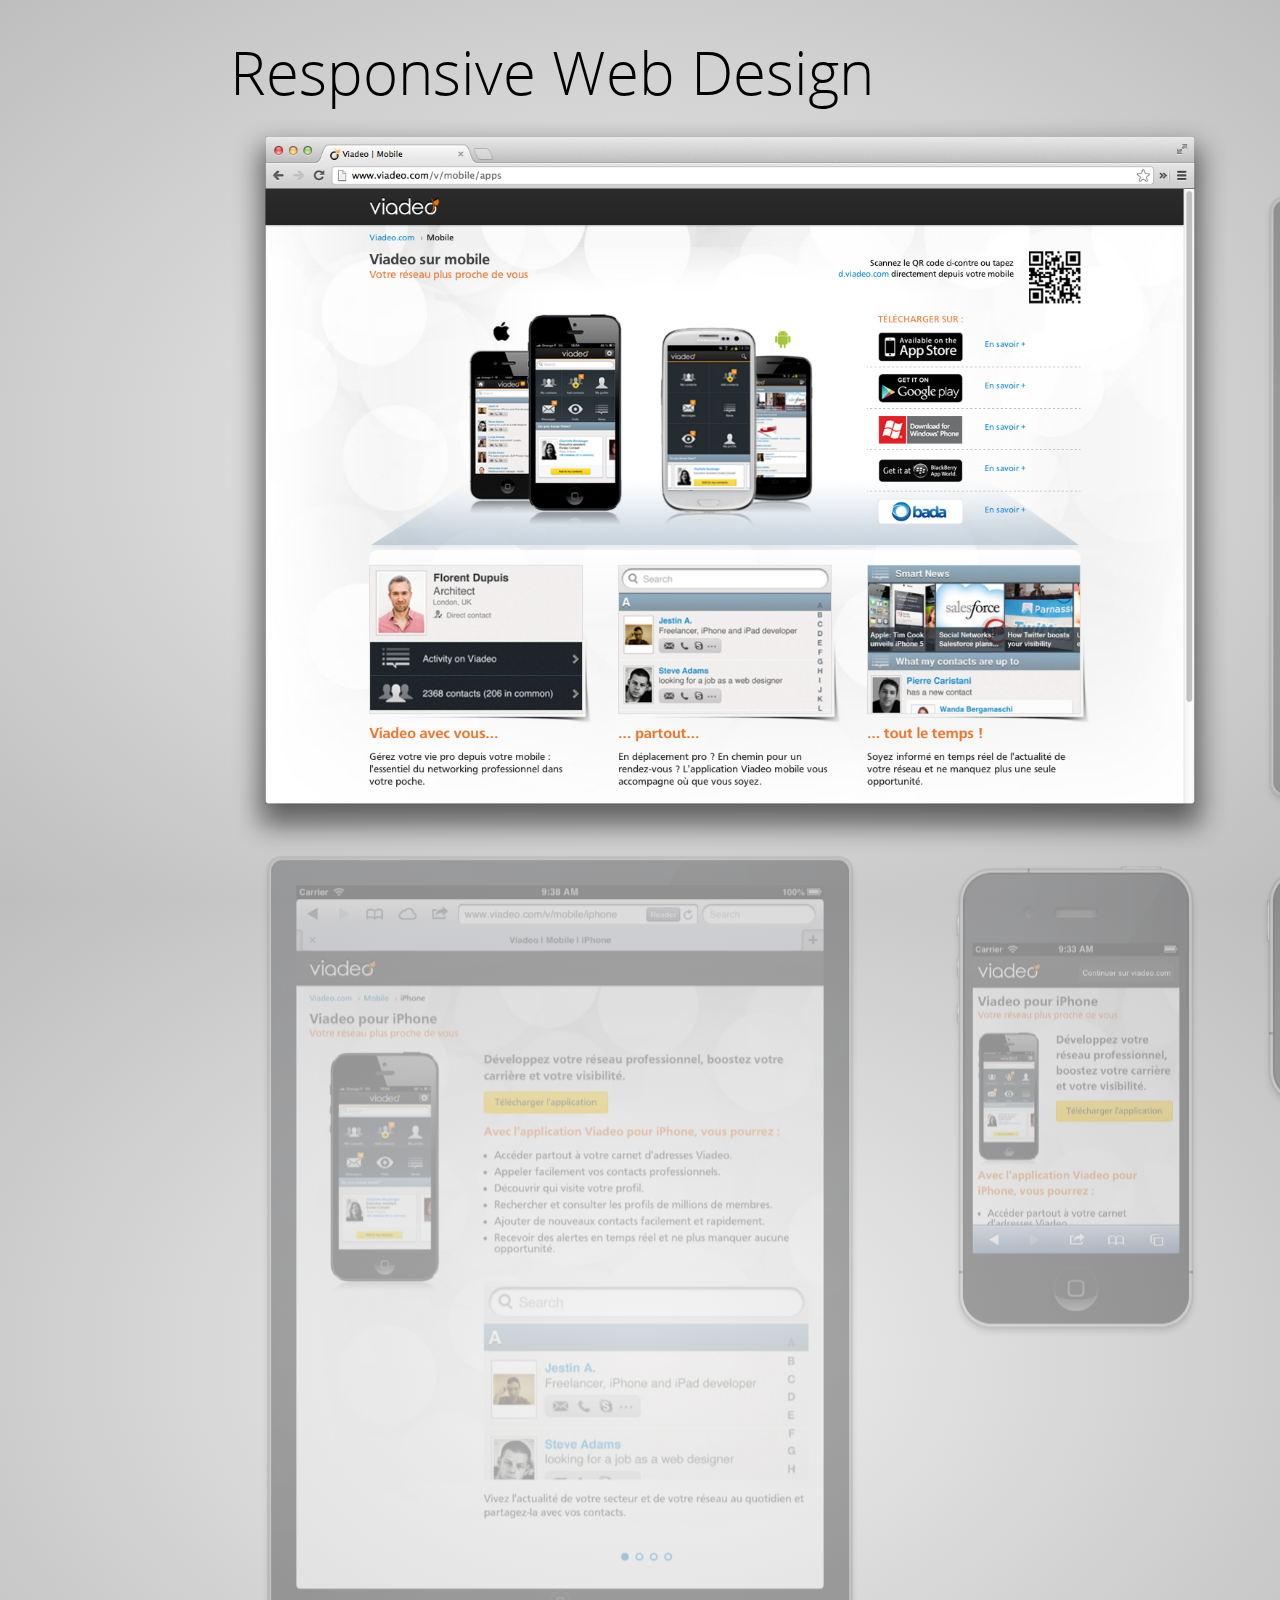
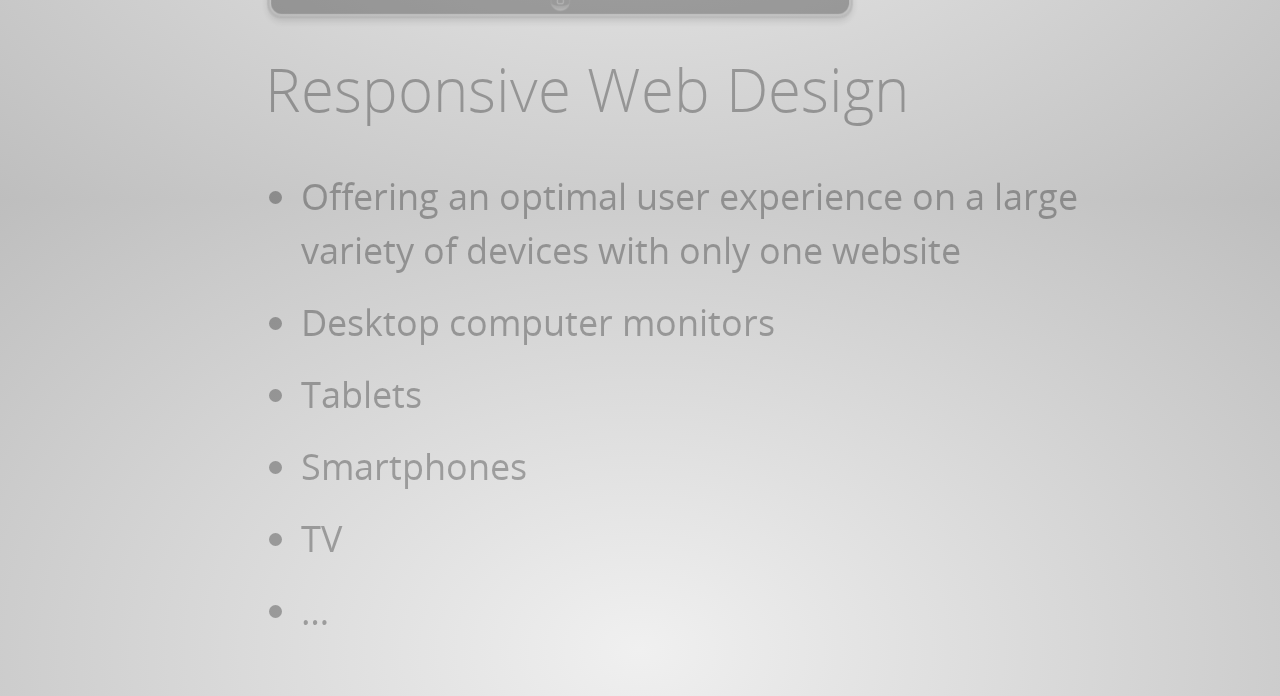
==== 2012-12-12/index.html @ cb0dd475 "Slides for Web Dev Meetup" ====
<!DOCTYPE html>
<html lang="en">
<head>
	<meta charset="utf-8" />
	<meta name="viewport" content="width=1024" />
	<meta name="apple-mobile-web-app-capable" content="yes" />
	<title>Responsive Web Design</title>
	
	<meta name="description" content="Slides for Dec 12th Web Development Meetup at Viadeo" />
	<meta name="author" content="Frédéric Perrin" />

	<link href="css/impress-demo.css" rel="stylesheet" />
	
	<link rel="shortcut icon" href="favicon.ico" />
</head>

<body class="impress-not-supported">

<!--
	For example this fallback message is only visible when there is `impress-not-supported` class on body.
-->
<div class="fallback-message">
	<p>Your browser <b>doesn't support the features required</b> by impress.js, so you are presented with a simplified version of this presentation.</p>
	<p>For the best experience please use the latest <b>Chrome</b>, <b>Safari</b> or <b>Firefox</b> browser.</p>
</div>

<div id="impress">

	<div class="step" data-x="0" data-y="0">
		<h1>Responsive Web Design</h1>
		<img src="img/desktop.png" width="1000" />
	</div>

	<div class="step" data-x="30" data-y="800">
		<img src="img/ipad-portrait.png" width="600" />
	</div>

	<div class="step" data-x="720" data-y="660">
		<img src="img/iphone-portrait.png" width="250" />
	</div>

	<div class="step" data-x="1030" data-y="60" data-rotate="-360">
		<img src="img/ipad-landscape.png" width="800" />
	</div>

	<div class="step" data-x="1030" data-y="550" data-rotate="-360">
		<img src="img/iphone-landscape.png" height="250" />
	</div>

	<div class="step" data-x="860" data-y="1130" data-rotate="-270">
		<h1>The Post-PC Era</h1>
		<h2>© Steve Jobs</h2>
		<ul>
			<li>Smartphones and tablets:<br />the defining personal computing platforms</li>
			<li>The rise of mobile browsing</li>
		</ul>
	</div>

	<div class="step" data-x="1250" data-y="300" data-z="-3000" data-scale="0.5">
		<img src="img/the-end-of-the-pc-era.png" class="graph" />
	</div>

	<div class="step" data-x="35" data-y="1500">
		<h1>Responsive Web Design</h1>
		<ul>
			<li>Offering an optimal user experience on a large variety of devices with only one website</li>
			<li>Desktop computer monitors</li>
			<li>Tablets</li>
			<li>Smartphones</li>
			<li>TV</li>
			<li>…</li>
		</ul>
	</div>

</div>

<div class="hint">
	<p>Use a spacebar or arrow keys to navigate</p>
</div>

<script>
if ("ontouchstart" in document.documentElement) { 
	document.querySelector(".hint").innerHTML = "<p>Tap on the left or right to navigate</p>";
}
</script>

<script src="js/impress.js"></script>
<script>impress().init();</script>

</body>
</html>
---- 2012-12-12/css/impress-demo.css ----
/*
    So you like the style of impress.js demo?
    Or maybe you are just curious how it was done?
    
    You couldn't find a better place to find out!
    
    Welcome to the stylesheet impress.js demo presentation.
    
    Please remember that it is not meant to be a part of impress.js and is
    not required by impress.js.
    I expect that anyone creating a presentation for impress.js would create
    their own set of styles.
    
    But feel free to read through it and learn how to get the most of what
    impress.js provides.
    
    And let me be your guide.
    
    Shall we begin?
*/


/* 
    We start with a good ol' reset.
    That's the one by Eric Meyer http://meyerweb.com/eric/tools/css/reset/ 
    
    You can probably argue if it is needed here, or not, but for sure it
    doesn't do any harm and gives us a fresh start.
*/

html, body, div, span, applet, object, iframe,
h1, h2, h3, h4, h5, h6, p, blockquote, pre,
a, abbr, acronym, address, big, cite, code,
del, dfn, em, img, ins, kbd, q, s, samp,
small, strike, strong, sub, sup, tt, var,
b, u, i, center,
dl, dt, dd, ol, ul, li,
fieldset, form, label, legend,
table, caption, tbody, tfoot, thead, tr, th, td,
article, aside, canvas, details, embed, 
figure, figcaption, footer, header, hgroup, 
menu, nav, output, ruby, section, summary,
time, mark, audio, video {
    margin: 0;
    padding: 0;
    border: 0;
    font-size: 100%;
    font: inherit;
    vertical-align: baseline;
}

/* HTML5 display-role reset for older browsers */
article, aside, details, figcaption, figure, 
footer, header, hgroup, menu, nav, section {
    display: block;
}
body {
    line-height: 1;
}
ol, ul {
    list-style: none;
}
blockquote, q {
    quotes: none;
}
blockquote:before, blockquote:after,
q:before, q:after {
    content: '';
    content: none;
}

table {
    border-collapse: collapse;
    border-spacing: 0;
}

/*
    Now here is when interesting things start to appear.
    
    We set up <body> styles with default font and nice gradient in the background.
    And yes, there is a lot of repetition there because of -prefixes but we don't
    want to leave anybody behind.
*/
body {
    font-family: 'PT Sans', sans-serif;
    min-height: 740px;
    
    background: rgb(215, 215, 215);
    background: -webkit-gradient(radial, 50% 50%, 0, 50% 50%, 500, from(rgb(240, 240, 240)), to(rgb(190, 190, 190)));
    background: -webkit-radial-gradient(rgb(240, 240, 240), rgb(190, 190, 190));
    background:    -moz-radial-gradient(rgb(240, 240, 240), rgb(190, 190, 190));
    background:     -ms-radial-gradient(rgb(240, 240, 240), rgb(190, 190, 190));
    background:      -o-radial-gradient(rgb(240, 240, 240), rgb(190, 190, 190));
    background:         radial-gradient(rgb(240, 240, 240), rgb(190, 190, 190));    
}

/*
    Now let's bring some text styles back ...
*/
b, strong { font-weight: bold }
i, em { font-style: italic }

/*
    ... and give links a nice look.
*/
a {
    color: inherit;
    text-decoration: none;
    padding: 0 0.1em;
    background: rgba(255,255,255,0.5);
    text-shadow: -1px -1px 2px rgba(100,100,100,0.9);
    border-radius: 0.2em;
    
    -webkit-transition: 0.5s;
    -moz-transition:    0.5s;
    -ms-transition:     0.5s;
    -o-transition:      0.5s;
    transition:         0.5s;
}

a:hover,
a:focus {
    background: rgba(255,255,255,1);
    text-shadow: -1px -1px 2px rgba(100,100,100,0.5);
}

/*
    Because the main point behind the impress.js demo is to demo impress.js
    we display a fallback message for users with browsers that don't support
    all the features required by it.
    
    All of the content will be still fully accessible for them, but I want
    them to know that they are missing something - that's what the demo is
    about, isn't it?
    
    And then we hide the message, when support is detected in the browser.
*/

.fallback-message {
    font-family: sans-serif;
    line-height: 1.3;
    
    width: 780px;
    padding: 10px 10px 0;
    margin: 20px auto;

    border: 1px solid #E4C652;
    border-radius: 10px;
    background: #EEDC94;
}

.fallback-message p {
    margin-bottom: 10px;
}

.impress-supported .fallback-message {
    display: none;
}

/*
    Now let's style the presentation steps.
    
    We start with basics to make sure it displays correctly in everywhere ...
*/

.step {
    position: relative;
    width: 900px;
    padding: 40px;
    margin: 20px auto;

    -webkit-box-sizing: border-box;
    -moz-box-sizing:    border-box;
    -ms-box-sizing:     border-box;
    -o-box-sizing:      border-box;
    box-sizing:         border-box;

    font-family: 'PT Serif', georgia, serif;
    font-size: 48px;
    line-height: 1.5;
}

/*
    ... and we enhance the styles for impress.js.
    
    Basically we remove the margin and make inactive steps a little bit transparent.
*/
.impress-enabled .step {
    margin: 0;
    opacity: 0.3;

    -webkit-transition: opacity 1s;
    -moz-transition:    opacity 1s;
    -ms-transition:     opacity 1s;
    -o-transition:      opacity 1s;
    transition:         opacity 1s;
}

.impress-enabled .step.active { opacity: 1 }

/*
    These 'slide' step styles were heavily inspired by HTML5 Slides:
    http://html5slides.googlecode.com/svn/trunk/styles.css
    
    ;)
    
    They cover everything what you see on first three steps of the demo.
*/
.slide {
    display: block;

    width: 900px;
    height: 700px;
    padding: 40px 60px;

    background-color: white;
    border: 1px solid rgba(0, 0, 0, .3);
    border-radius: 10px;
    box-shadow: 0 2px 6px rgba(0, 0, 0, .1);

    color: rgb(102, 102, 102);
    text-shadow: 0 2px 2px rgba(0, 0, 0, .1);

    font-family: 'Open Sans', Arial, sans-serif;
    font-size: 30px;
    line-height: 36px;
    letter-spacing: -1px;
}

.slide q {
    display: block;
    font-size: 50px;
    line-height: 72px;

    margin-top: 100px;
}

.slide q strong {
    white-space: nowrap;
}

/*
    And now we start to style each step separately.
    
    I agree that this may be not the most efficient, object-oriented and
    scalable way of styling, but most of steps have quite a custom look
    and typography tricks here and there, so they had to be styles separately.

    First is the title step with a big <h1> (no room for padding) and some
    3D positioning along Z axis.
*/

#title {
    padding: 0;
}

#title .try {
    font-size: 64px;
    position: absolute;
    top: -0.5em;
    left: 1.5em;
    
    -webkit-transform: translateZ(20px);
    -moz-transform:    translateZ(20px);
    -ms-transform:     translateZ(20px);
    -o-transform:      translateZ(20px);
    transform:         translateZ(20px);
}

#title h1 {
    font-size: 190px;
    
    -webkit-transform: translateZ(50px);
    -moz-transform:    translateZ(50px);
    -ms-transform:     translateZ(50px);
    -o-transform:      translateZ(50px);
    transform:         translateZ(50px);
}

#title .footnote {
    font-size: 32px;
}

/*
    Second step is nothing special, just a text with a link, so it doesn't need
    any special styling.
    
    Let's move to 'big thoughts' with centered text and custom font sizes.
*/
#big {
    width: 600px;
    text-align: center;
    font-size: 60px;
    line-height: 1;
}

#big b {
    display: block;
    font-size: 250px;
    line-height: 250px;
}

#big .thoughts {
    font-size: 90px;
    line-height: 150px;
}

/*
    'Tiny ideas' just need some tiny styling.
*/
#tiny {
    width: 500px;
    text-align: center;
}

/*
    This step has some animated text ...
*/
#ing { width: 500px }

/*
    ... so we define display to `inline-block` to enable transforms and
    transition duration to 0.5s ...
*/
#ing b {
    display: inline-block;
    -webkit-transition: 0.5s;
    -moz-transition:    0.5s;
    -ms-transition:     0.5s;
    -o-transition:      0.5s;
    transition:         0.5s;
}

/*
    ... and we want 'positioning` word to move up a bit when the step gets
    `present` class ...
*/
#ing.present .positioning {
    -webkit-transform: translateY(-10px);
    -moz-transform:    translateY(-10px);
    -ms-transform:     translateY(-10px);
    -o-transform:      translateY(-10px);
    transform:         translateY(-10px);
}

/*
    ... 'rotating' to rotate quater of a second later ...
*/
#ing.present .rotating {
    -webkit-transform: rotate(-10deg);
    -moz-transform:    rotate(-10deg);
    -ms-transform:     rotate(-10deg);
    -o-transform:      rotate(-10deg);
    transform:         rotate(-10deg);

    -webkit-transition-delay: 0.25s;
    -moz-transition-delay:    0.25s;
    -ms-transition-delay:     0.25s;
    -o-transition-delay:      0.25s;
    transition-delay:         0.25s;
}

/*
    ... and 'scaling' to scale down after another quater of a second.
*/
#ing.present .scaling {
    -webkit-transform: scale(0.7);
    -moz-transform:    scale(0.7);
    -ms-transform:     scale(0.7);
    -o-transform:      scale(0.7);
    transform:         scale(0.7);

    -webkit-transition-delay: 0.5s;
    -moz-transition-delay:    0.5s;
    -ms-transition-delay:     0.5s;
    -o-transition-delay:      0.5s;
    transition-delay:         0.5s;
}

/*
    The 'imagination' step is again some boring font-sizing.
*/

#imagination {
    width: 600px;
}

#imagination .imagination {
    font-size: 78px;
}

/*
    There is nothing really special about 'use the source, Luke' step, too,
    except maybe of the Yoda background.
    
    As you can see below I've 'hard-coded' it in data URL.
    That's not the best way to serve images, but because that's just this one
    I decided it will be OK to have it this way.
    
    Just make sure you don't blindly copy this approach.
*/
#source {
    width: 700px;
    padding-bottom: 300px;
    
    /* Yoda Icon :: Pixel Art from Star Wars http://www.pixeljoint.com/pixelart/1423.htm */
    background-image: url([data-uri]);
    background-position: bottom right;
    background-repeat: no-repeat;
}

#source q {
    font-size: 60px;
}

/*
    And the "it's in 3D" step again brings some 3D typography - just for fun.
    
    Because we want to position <span> elements in 3D we set transform-style to
    `preserve-3d` on the paragraph.
    It is not needed by webkit browsers, but it is in Firefox. It's hard to say
    which behaviour is correct as 3D transforms spec is not very clear about it.
*/
#its-in-3d p {
    -webkit-transform-style: preserve-3d;
    -moz-transform-style:    preserve-3d; /* Y U need this Firefox?! */
    -ms-transform-style:     preserve-3d;
    -o-transform-style:      preserve-3d;
    transform-style:         preserve-3d;
}

/*
    Below we position each word separately along Z axis and we want it to transition
    to default position in 0.5s when the step gets `present` class.
    
    Quite a simple idea, but lot's of styles and prefixes.
*/
#its-in-3d span,
#its-in-3d b {
    display: inline-block;
    -webkit-transform: translateZ(40px);
    -moz-transform:    translateZ(40px);
    -ms-transform:     translateZ(40px);
    -o-transform:      translateZ(40px);
     transform:        translateZ(40px);
            
    -webkit-transition: 0.5s;
    -moz-transition:    0.5s;
    -ms-transition:     0.5s;
    -o-transition:      0.5s;
    transition:         0.5s;
}

#its-in-3d .have {
    -webkit-transform: translateZ(-40px);
    -moz-transform:    translateZ(-40px);
    -ms-transform:     translateZ(-40px);
    -o-transform:      translateZ(-40px);
    transform:         translateZ(-40px);
}

#its-in-3d .you {
    -webkit-transform: translateZ(20px);
    -moz-transform:    translateZ(20px);
    -ms-transform:     translateZ(20px);
    -o-transform:      translateZ(20px);
    transform:         translateZ(20px);
}

#its-in-3d .noticed {
    -webkit-transform: translateZ(-40px);
    -moz-transform:    translateZ(-40px);
    -ms-transform:     translateZ(-40px);
    -o-transform:      translateZ(-40px);
    transform:         translateZ(-40px);
}

#its-in-3d .its {
    -webkit-transform: translateZ(60px);
    -moz-transform:    translateZ(60px);
    -ms-transform:     translateZ(60px);
    -o-transform:      translateZ(60px);
    transform:         translateZ(60px);
}

#its-in-3d .in {
    -webkit-transform: translateZ(-10px);
    -moz-transform:    translateZ(-10px);
    -ms-transform:     translateZ(-10px);
    -o-transform:      translateZ(-10px);
    transform:         translateZ(-10px);
}

#its-in-3d .footnote {
    font-size: 32px;

    -webkit-transform: translateZ(-10px);
    -moz-transform:    translateZ(-10px);
    -ms-transform:     translateZ(-10px);
    -o-transform:      translateZ(-10px);
    transform:         translateZ(-10px);
}

#its-in-3d.present span,
#its-in-3d.present b {
    -webkit-transform: translateZ(0px);
    -moz-transform:    translateZ(0px);
    -ms-transform:     translateZ(0px);
    -o-transform:      translateZ(0px);
    transform:         translateZ(0px);
}

/*
    The last step is an overview.
    There is no content in it, so we make sure it's not visible because we want
    to be able to click on other steps.

*/
#overview { display: none }

/*
    We also make other steps visible and give them a pointer cursor using the
    `impress-on-` class.
*/
.impress-on-overview .step {
    opacity: 1;
    cursor: pointer;
}


/*
    Now, when we have all the steps styled let's give users a hint how to navigate
    around the presentation.
    
    The best way to do this would be to use JavaScript, show a delayed hint for a
    first time users, then hide it and store a status in cookie or localStorage...
    
    But I wanted to have some CSS fun and avoid additional scripting...
    
    Let me explain it first, so maybe the transition magic will be more readable
    when you read the code.
    
    First of all I wanted the hint to appear only when user is idle for a while.
    You can't detect the 'idle' state in CSS, but I delayed a appearing of the
    hint by 5s using transition-delay.
    
    You also can't detect in CSS if the user is a first-time visitor, so I had to
    make an assumption that I'll only show the hint on the first step. And when
    the step is changed hide the hint, because I can assume that user already
    knows how to navigate.
    
    To summarize it - hint is shown when the user is on the first step for longer
    than 5 seconds.
    
    The other problem I had was caused by the fact that I wanted the hint to fade
    in and out. It can be easily achieved by transitioning the opacity property.
    But that also meant that the hint was always on the screen, even if totally 
    transparent. It covered part of the screen and you couldn't correctly clicked
    through it.
    Unfortunately you cannot transition between display `block` and `none` in pure
    CSS, so I needed a way to not only fade out the hint but also move it out of
    the screen.
    
    I solved this problem by positioning the hint below the bottom of the screen
    with CSS transform and moving it up to show it. But I also didn't want this move
    to be visible. I wanted the hint only to fade in and out visually, so I delayed
    the fade in transition, so it starts when the hint is already in its correct
    position on the screen.
    
    I know, it sounds complicated ... maybe it would be easier with the code?
*/

.hint {
    /*
        We hide the hint until presentation is started and from browsers not supporting
        impress.js, as they will have a linear scrollable view ...
    */
    display: none;
    
    /*
        ... and give it some fixed position and nice styles.
    */
    position: fixed;
    left: 0;
    right: 0;
    bottom: 200px;
    
    background: rgba(0,0,0,0.5);
    color: #EEE;
    text-align: center;
    
    font-size: 50px;
    padding: 20px;
    
    z-index: 100;
    
    /*
        By default we don't want the hint to be visible, so we make it transparent ...
    */
    opacity: 0;
    
    /*
        ... and position it below the bottom of the screen (relative to it's fixed position)
    */
    -webkit-transform: translateY(400px);
    -moz-transform:    translateY(400px);
    -ms-transform:     translateY(400px);
    -o-transform:      translateY(400px);
    transform:         translateY(400px);

    /*
        Now let's imagine that the hint is visible and we want to fade it out and move out
        of the screen.
        
        So we define the transition on the opacity property with 1s duration and another
        transition on transform property delayed by 1s so it will happen after the fade out
        on opacity finished.
        
        This way user will not see the hint moving down.
    */
    -webkit-transition: opacity 1s, -webkit-transform 0.5s 1s;
    -moz-transition:    opacity 1s,    -moz-transform 0.5s 1s;
    -ms-transition:     opacity 1s,     -ms-transform 0.5s 1s;
    -o-transition:      opacity 1s,      -o-transform 0.5s 1s;
    transition:         opacity 1s,         transform 0.5s 1s;
}

/*
    Now we 'enable' the hint when presentation is initialized ...
*/
.impress-enabled .hint { display: block }

/*
    ... and we will show it when the first step (with id 'bored') is active.
*/
.impress-on-bored .hint {
    /*
        We remove the transparency and position the hint in its default fixed
        position.
    */
    opacity: 1;
    
    -webkit-transform: translateY(0px);
    -moz-transform:    translateY(0px);
    -ms-transform:     translateY(0px);
    -o-transform:      translateY(0px);
    transform:         translateY(0px);
    
    /*
        Now for fade in transition we have the oposite situation from the one
        above.
        
        First after 4.5s delay we animate the transform property to move the hint
        into its correct position and after that we fade it in with opacity 
        transition.
    */
    -webkit-transition: opacity 1s 5s, -webkit-transform 0.5s 4.5s;
    -moz-transition:    opacity 1s 5s,    -moz-transform 0.5s 4.5s;
    -ms-transition:     opacity 1s 5s,     -ms-transform 0.5s 4.5s;
    -o-transition:      opacity 1s 5s,      -o-transform 0.5s 4.5s;
    transition:         opacity 1s 5s,         transform 0.5s 4.5s;
}

/*
    And as the last thing there is a workaround for quite strange bug.
    It happens a lot in Chrome. I don't remember if I've seen it in Firefox.
    
    Sometimes the element positioned in 3D (especially when it's moved back
    along Z axis) is not clickable, because it falls 'behind' the <body>
    element.
    
    To prevent this, I decided to make <body> non clickable by setting 
    pointer-events property to `none` value.
    Value if this property is inherited, so to make everything else clickable
    I bring it back on the #impress element.
    
    If you want to know more about `pointer-events` here are some docs:
    https://developer.mozilla.org/en/CSS/pointer-events
    
    There is one very important thing to notice about this workaround - it makes
    everything 'unclickable' except what's in #impress element.
    
    So use it wisely ... or don't use at all.
*/
.impress-enabled          { pointer-events: none }
.impress-enabled #impress { pointer-events: auto }

/*
    There is one funny thing I just realized.
    
    Thanks to this workaround above everything except #impress element is invisible
    for click events. That means that the hint element is also not clickable.
    So basically all of this transforms and delayed transitions trickery was probably
    not needed at all...
    
    But it was fun to learn about it, wasn't it?
*/

@font-face {
  font-family: "OpenSans";
  src: url("../fonts/opensans/opensans-regular.woff") format("woff");
  font-weight: 400;
  font-style: normal;
}

@font-face {
  font-family: "OpenSans";
  src: url("../fonts/opensans/opensans-light.woff") format("woff");
  font-weight: 200;
  font-style: normal;
}

.step { font-family: "OpenSans"; font-weight: 400; }
.step h1, h2 { font-weight: 200; }
.step h1 { font-size: 1.25em; }
.step ul { font-size: 0.75em; list-style: disc; margin-left: 1em; margin-top: 1em; }
.step ul li { margin-bottom: 0.5em; }
.step img.graph { padding: 1em; background: white; box-shadow: 0 2px 16px rgba(0, 0, 0, 0.4); }
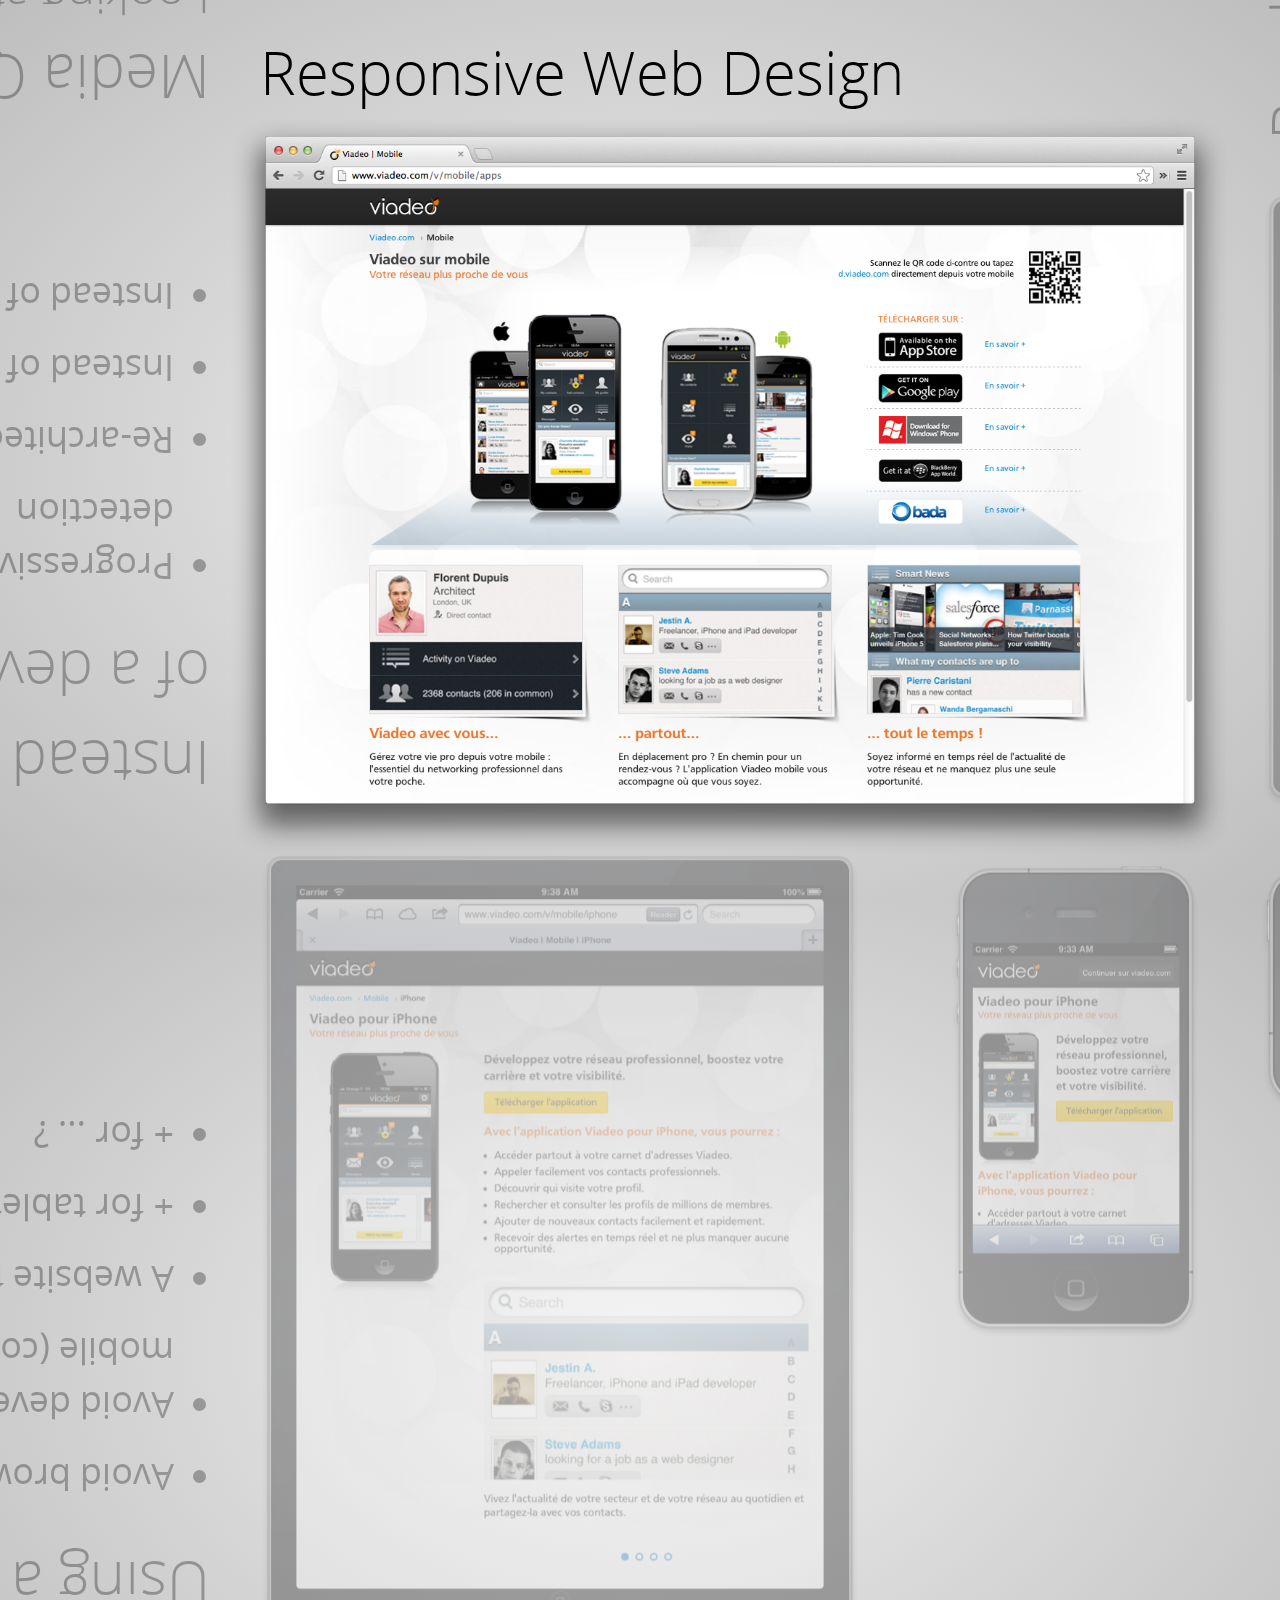
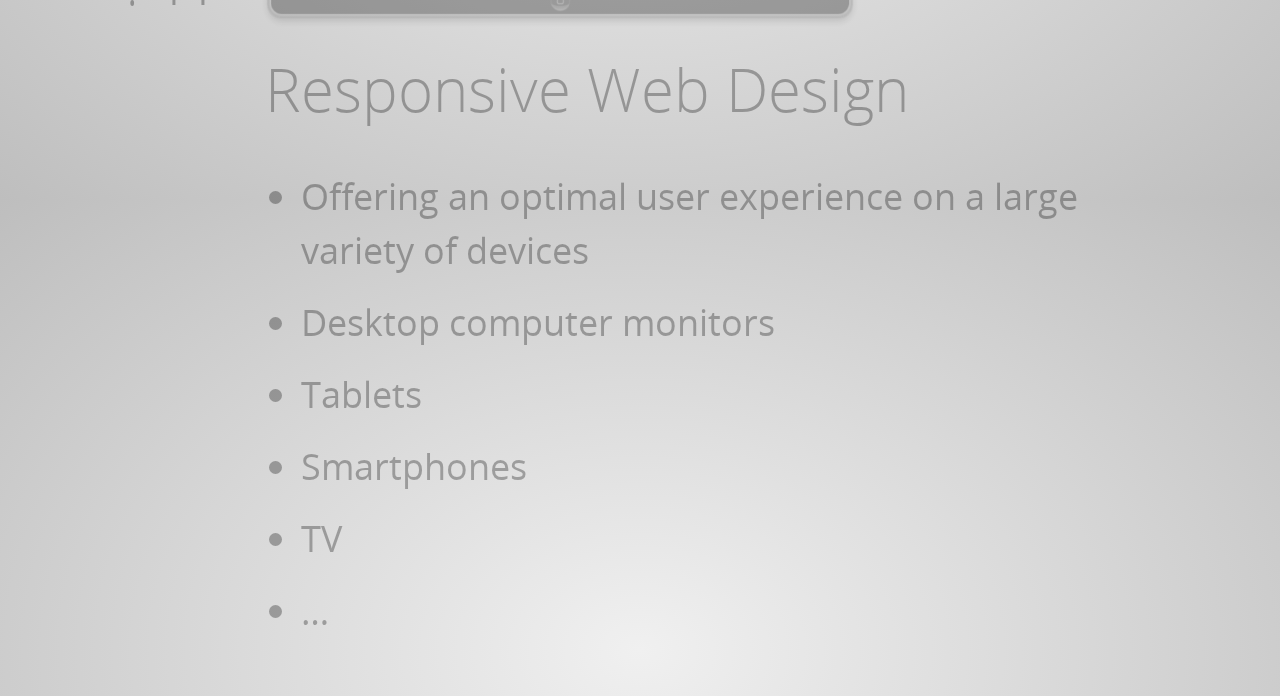
==== commit f5b97cbc: "Slides for Web Dev Meetup" ====
--- a/2012-12-12/index.html
+++ b/2012-12-12/index.html
@@ -10,6 +10,7 @@
 	<meta name="author" content="Frédéric Perrin" />
 
 	<link href="css/impress-demo.css" rel="stylesheet" />
+	<link href="lib/prism/prism.css" rel="stylesheet" />
 	
 	<link rel="shortcut icon" href="favicon.ico" />
 </head>
@@ -26,7 +27,7 @@
 
 <div id="impress">
 
-	<div class="step" data-x="0" data-y="0">
+	<div id="main-title" class="step" data-x="0" data-y="0">
 		<h1>Responsive Web Design</h1>
 		<img src="img/desktop.png" width="1000" />
 	</div>
@@ -56,20 +57,93 @@
 		</ul>
 	</div>
 
-	<div class="step" data-x="1250" data-y="300" data-z="-3000" data-scale="0.5">
+	<div id="chart" class="step" data-x="1250" data-y="300" data-z="-3000" data-scale="0.5">
 		<img src="img/the-end-of-the-pc-era.png" class="graph" />
 	</div>
 
 	<div class="step" data-x="35" data-y="1500">
 		<h1>Responsive Web Design</h1>
 		<ul>
-			<li>Offering an optimal user experience on a large variety of devices with only one website</li>
+			<li>Offering an optimal user experience on a large variety of devices</li>
 			<li>Desktop computer monitors</li>
 			<li>Tablets</li>
 			<li>Smartphones</li>
 			<li>TV</li>
 			<li>…</li>
 		</ul>
+	</div>
+
+	<div class="step" data-x="-840" data-y="910" data-rotate="-180">
+		<h1>Using a single website</h1>
+		<ul>
+			<li>Avoid browser sniffing (user agent)</li>
+			<li>Avoid development of a whole website for mobile (code duplication)</li>
+			<li>A website for mobile?</li>
+			<li>+ for tablet?</li>
+			<li>+ for … ?</li>
+		</ul>
+	</div>
+
+	<div class="step" data-x="-840" data-y="80" data-rotate="-180">
+		<h1>Instead of looking at the type of a device…</h1>
+		<ul>
+			<li>Progressive enhancement based on feature detection</li>
+			<li>Re-architecturing the content</li>
+			<li>Instead of developing a native app</li>
+			<li>Instead of developing separate websites</li>
+		</ul>
+	</div>
+
+	<div class="step" data-x="-840" data-y="-570" data-rotate="-180">
+		<h1>Media Queries</h1>
+		<h2>Looking at the capability of the device</h2>
+		<ul>
+			<li>Width &amp; height of the browser window</li>
+			<li>Device width &amp; height</li>
+			<li>Orientation (landscape or portrait)</li>
+			<li>Resolution (pixel density)</li>
+		</ul>
+	</div>
+
+	<div class="step" data-x="-60" data-y="-950" data-rotate="-90">
+		<h1>Concepts</h1>
+		<h2>A pixel’s not a pixel</h2>
+		<ul>
+			<li>Using CSS3 media queries</li>
+			<li>Adapting the layout to the viewing environment</li>
+			<li>Fluid layout: elements sizing in relative units</li>
+			<li>Images and video in relative units (up to 100% of the container)</li>
+			<li>Hi-DPI devices</li>
+		</ul>
+	</div>
+
+	<div class="step" data-x="850" data-y="-720" data-rotate="-90">
+		<h1>Breakpoints</h1>
+		<ul>
+			<li>Widths of devices</li>
+			<li>Two breakpoints for mobile</li>		
+			<li>Two breakpoints for tablets</li>
+			<li>…</li>
+			<li>For whatever you need</li>
+		</ul>
+	</div>
+
+	<div class="step" data-x="1900" data-y="60" data-rotate="-360">
+		<h1>Demo</h1>
+		<h2>5 … 4 … 3 … 2 … 1 column(s)</h2>
+		<ul>
+			<li>Setting the viewport</li>
+		</ul>
+		<pre><code class="language-markup">&lt;meta name="viewport"
+      content="width=device-width, initial-scale=1.0" /&gt;</code></pre>
+		<ul>
+			<li>Classic CSS linking</li>
+		</ul>
+		<pre><code class="language-markup">&lt;link rel="stylesheet" href="styles.css" /&gt;</code></pre>
+		<ul>
+			<li>CSS Media Queries</li>
+		</ul>
+		<pre><code class="language-css">@media screen and (max-width: 740px) { … }</code></pre>
 	</div>
 
 </div>
@@ -87,5 +161,7 @@
 <script src="js/impress.js"></script>
 <script>impress().init();</script>
 
+<script src="lib/prism/prism.js"></script>
+
 </body>
 </html>
--- a/2012-12-12/css/impress-demo.css
+++ b/2012-12-12/css/impress-demo.css
@@ -710,9 +710,13 @@
   font-style: normal;
 }
 
+#main-title h1 { margin-left: 30px; }
+#chart { text-align: center; }
 .step { font-family: "OpenSans"; font-weight: 400; }
 .step h1, h2 { font-weight: 200; }
 .step h1 { font-size: 1.25em; }
 .step ul { font-size: 0.75em; list-style: disc; margin-left: 1em; margin-top: 1em; }
 .step ul li { margin-bottom: 0.5em; }
-.step img.graph { padding: 1em; background: white; box-shadow: 0 2px 16px rgba(0, 0, 0, 0.4); }+.step img.graph { padding: 1em; background: white; box-shadow: 0 2px 16px rgba(0, 0, 0, 0.4); }
+
+.step pre[class*="language-"] { padding: 0.25em; font-size: 0.5em; }
--- a/2012-12-12/lib/prism/prism.css
+++ b/2012-12-12/lib/prism/prism.css
@@ -0,0 +1,147 @@
+/**
+ * prism.js default theme for JavaScript, CSS and HTML
+ * Based on dabblet (http://dabblet.com)
+ * @author Lea Verou
+ */
+
+code[class*="language-"],
+pre[class*="language-"] {
+	color: black;
+	text-shadow: 0 1px white;
+	font-family: Consolas, Monaco, 'Andale Mono', monospace;
+	direction: ltr;
+	text-align: left;
+	white-space: pre;
+	word-spacing: normal;
+	
+	-moz-tab-size: 4;
+	-o-tab-size: 4;
+	tab-size: 4;
+	
+	-webkit-hyphens: none;
+	-moz-hyphens: none;
+	-ms-hyphens: none;
+	hyphens: none;
+}
+
+/* Code blocks */
+pre[class*="language-"] {
+	padding: 1em;
+	margin: .5em 0;
+	overflow: auto;	
+}
+
+:not(pre) > code[class*="language-"],
+pre[class*="language-"] {
+	background: #f5f2f0;
+}
+
+/* Inline code */
+:not(pre) > code[class*="language-"] {
+	padding: .1em;
+	border-radius: .3em;
+}
+
+.token.comment,
+.token.prolog,
+.token.doctype,
+.token.cdata {
+	color: slategray;
+}
+
+.token.punctuation {
+	color: #999;
+}
+
+.namespace {
+	opacity: .7;
+}
+
+.token.property,
+.token.tag,
+.token.boolean,
+.token.number {
+	color: #905;
+}
+
+.token.selector,
+.token.attr-name,
+.token.string {
+	color: #690;
+}
+
+.token.operator,
+.token.entity,
+.token.url,
+.language-css .token.string,
+.style .token.string {
+	color: #a67f59;
+	background: hsla(0,0%,100%,.5);
+}
+
+.token.atrule,
+.token.attr-value,
+.token.keyword {
+	color: #07a;
+}
+
+
+.token.regex,
+.token.important {
+	color: #e90;
+}
+
+.token.important {
+	font-weight: bold;
+}
+
+.token.entity {
+	cursor: help;
+}
+pre[data-line] {
+	position: relative;
+	padding: 1em 0 1em 3em;
+}
+
+.line-highlight {
+	position: absolute;
+	left: 0;
+	right: 0;
+	padding: inherit 0;
+	margin-top: 1em; /* Same as .prism’s padding-top */
+
+	background: hsla(24, 20%, 50%,.08);
+	background: -moz-linear-gradient(left, hsla(24, 20%, 50%,.1) 70%, hsla(24, 20%, 50%,0));
+	background: -webkit-linear-gradient(left, hsla(24, 20%, 50%,.1) 70%, hsla(24, 20%, 50%,0));
+	background: -o-linear-gradient(left, hsla(24, 20%, 50%,.1) 70%, hsla(24, 20%, 50%,0));
+	background: linear-gradient(left, hsla(24, 20%, 50%,.1) 70%, hsla(24, 20%, 50%,0));
+	
+	pointer-events: none;
+	
+	line-height: inherit;
+	white-space: pre;
+}
+
+	.line-highlight:before,
+	.line-highlight[data-end]:after {
+		content: attr(data-start);
+		position: absolute;
+		top: .4em;
+		left: .6em;
+		min-width: 1em;
+		padding: 0 .5em;
+		background-color: hsla(24, 20%, 50%,.4);
+		color: hsl(24, 20%, 95%);
+		font: bold 65%/1.5 sans-serif;
+		text-align: center;
+		vertical-align: .3em;
+		border-radius: 999px;
+		text-shadow: none;
+		box-shadow: 0 1px white;
+	}
+	
+	.line-highlight[data-end]:after {
+		content: attr(data-end);
+		top: auto;
+		bottom: .4em;
+	}
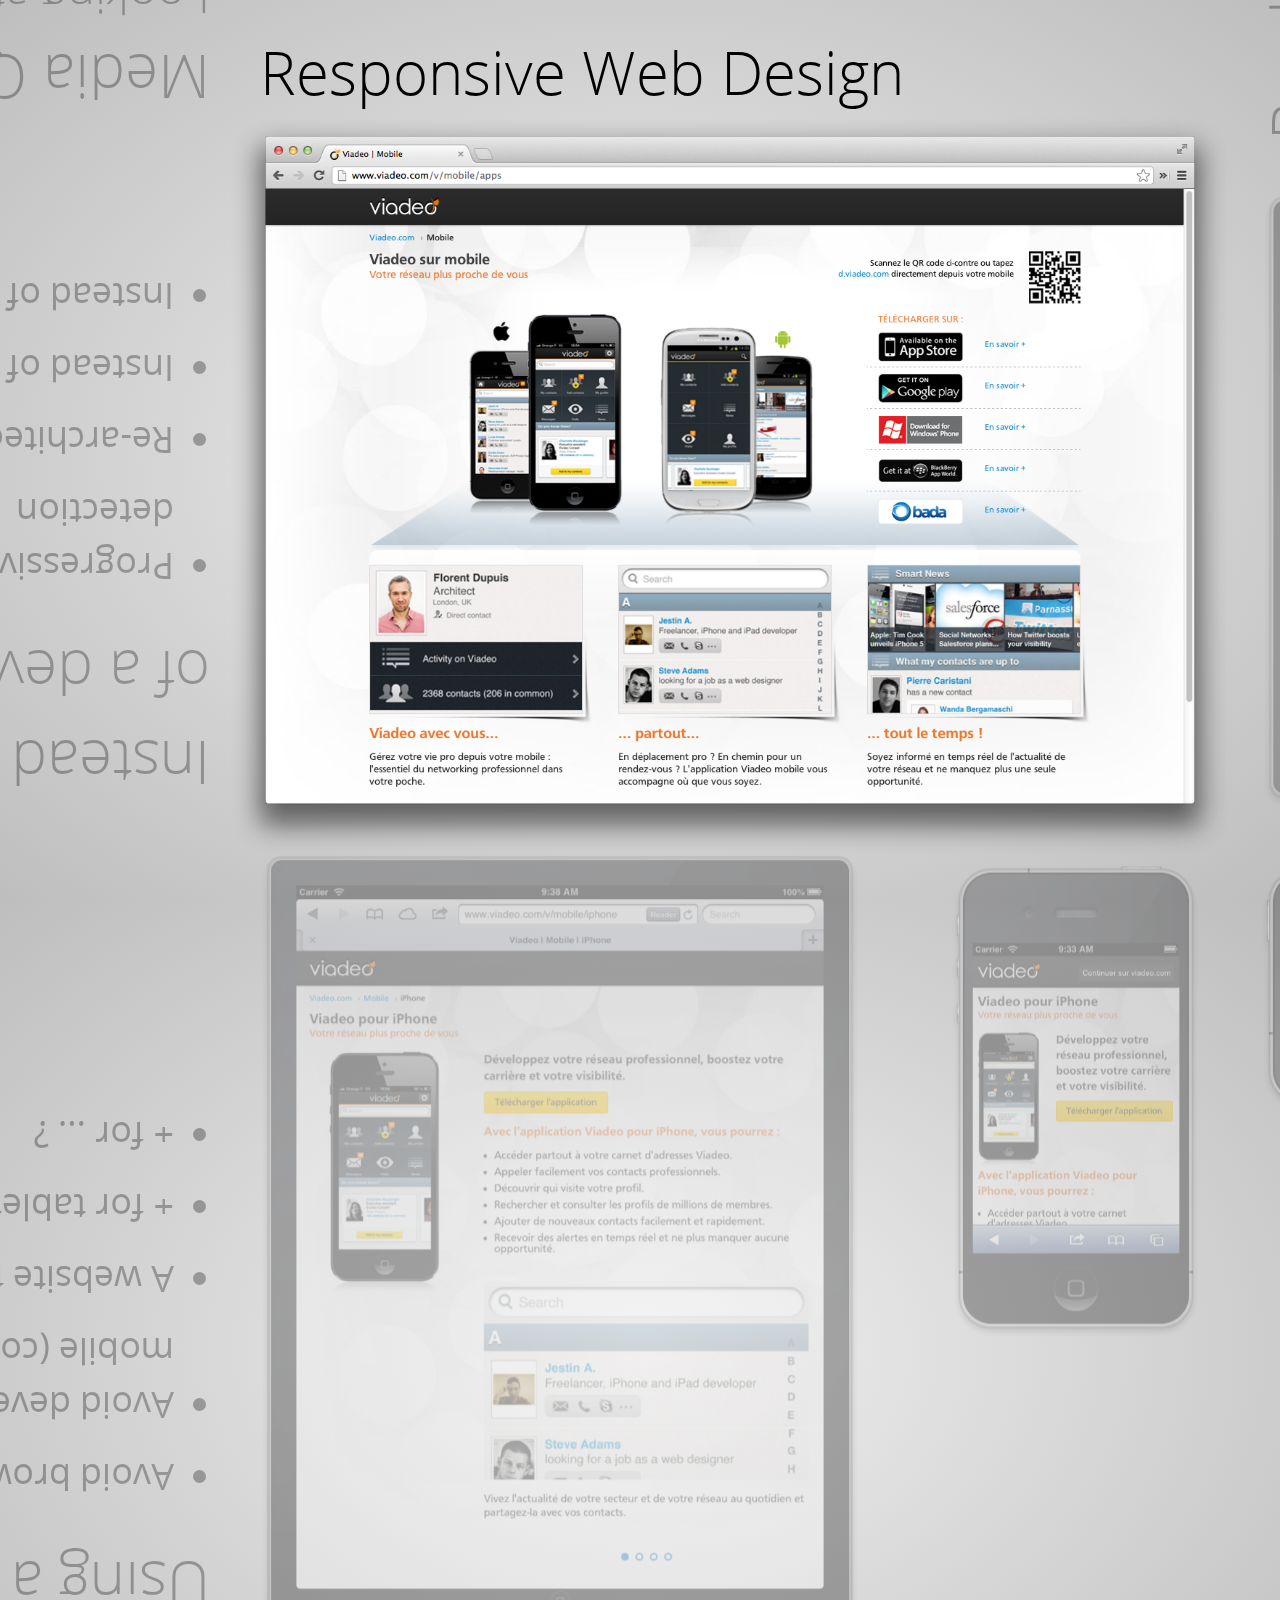
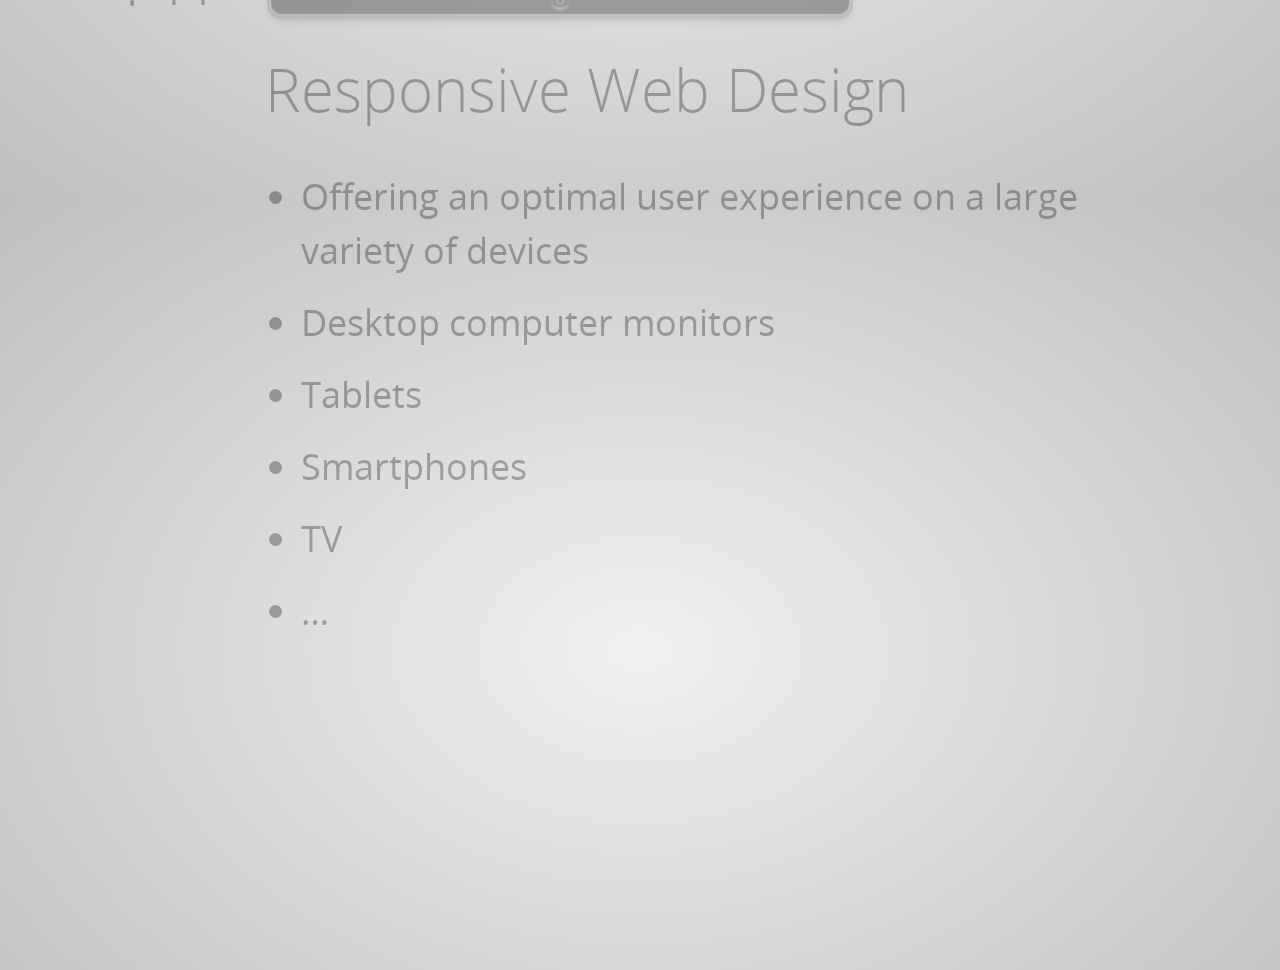
==== commit c4cc7db6: "Slides for Web Dev Meetup" ====
--- a/2012-12-12/index.html
+++ b/2012-12-12/index.html
@@ -9,7 +9,7 @@
 	<meta name="description" content="Slides for Dec 12th Web Development Meetup at Viadeo" />
 	<meta name="author" content="Frédéric Perrin" />
 
-	<link href="css/impress-demo.css" rel="stylesheet" />
+	<link href="css/impress.css" rel="stylesheet" />
 	<link href="lib/prism/prism.css" rel="stylesheet" />
 	
 	<link rel="shortcut icon" href="favicon.ico" />
@@ -129,8 +129,8 @@
 	</div>
 
 	<div class="step" data-x="1900" data-y="60" data-rotate="-360">
-		<h1>Demo</h1>
-		<h2>5 … 4 … 3 … 2 … 1 column(s)</h2>
+		<h1>Columns: 5 … 4 … 3 … 2 … 1</h1>
+		<h2><a href="http://viadeo.github.com/tetra-slides/2012-12-12/samples/" target="_blank">Launch the demo</a></h2>
 		<ul>
 			<li>Setting the viewport</li>
 		</ul>
@@ -144,6 +144,49 @@
 			<li>CSS Media Queries</li>
 		</ul>
 		<pre><code class="language-css">@media screen and (max-width: 740px) { … }</code></pre>
+	</div>
+
+	<div class="step" data-x="1900" data-y="760" data-rotate="-360">
+		<h1>Natural breakpoints</h1>
+		<ul>
+			<li>Too many devices</li>
+			<li>Smallest and largest screen sizes</li>		
+			<li>Fluid layout between breakpoints</li>
+			<li>Stretching the layout until it breaks… set a breakpoint here… repeat</li>
+			<li>Units in em (size of text) instead of px</li>
+		</ul>
+	</div>
+
+	<div class="step" data-x="1900" data-y="1350" data-rotate="-360">
+		<h1>Advantages</h1>
+		<ul>
+			<li>Future ready</li>
+			<li>Avoiding unnecessary breakpoints</li>		
+			<li>A website can look good both on tablet and desktop</li>
+			<li>Unpredictable devices: TV screens</li>
+		</ul>
+	</div>
+
+	<div class="step" data-x="1140" data-y="1670" data-rotate="-270">
+		<h1>Mobile first or desktop first?</h1>
+		<ul>
+			<li><b class="scaling">Mobile first</b> starting with the minimum viewport width</li>
+			<li><b class="positioning">Desktop first</b> starting with the maximum viewport width</li>		
+			<li>Both have advantages and drawbacks</li>
+			<li>It depends on the target</li>
+			<li>Supporting the <b class="rotating">legacy</b> desktop first is the natural choice</li>
+		</ul>
+	</div>
+
+	<div class="step" data-x="1540" data-y="850" data-rotate="-270" data-z="-1000">
+		<h1>Legacy browsers</h1>
+		<ul>
+			<li>Older browsers (IE 7, 8) are only on desktop</li>
+			<li>Desktop first, and media queries will be ignored</li>		
+			<li>Using a fixed width layout</li>
+			<li>JavaScript polyfills</li>
+			<li>Good work, Microsoft (IE 9, 10)</li>
+		</ul>
 	</div>
 
 </div>
--- a/2012-12-12/css/impress.css
+++ b/2012-12-12/css/impress.css
@@ -0,0 +1,729 @@
+/*
+    So you like the style of impress.js demo?
+    Or maybe you are just curious how it was done?
+    
+    You couldn't find a better place to find out!
+    
+    Welcome to the stylesheet impress.js demo presentation.
+    
+    Please remember that it is not meant to be a part of impress.js and is
+    not required by impress.js.
+    I expect that anyone creating a presentation for impress.js would create
+    their own set of styles.
+    
+    But feel free to read through it and learn how to get the most of what
+    impress.js provides.
+    
+    And let me be your guide.
+    
+    Shall we begin?
+*/
+
+
+/* 
+    We start with a good ol' reset.
+    That's the one by Eric Meyer http://meyerweb.com/eric/tools/css/reset/ 
+    
+    You can probably argue if it is needed here, or not, but for sure it
+    doesn't do any harm and gives us a fresh start.
+*/
+
+html, body, div, span, applet, object, iframe,
+h1, h2, h3, h4, h5, h6, p, blockquote, pre,
+a, abbr, acronym, address, big, cite, code,
+del, dfn, em, img, ins, kbd, q, s, samp,
+small, strike, strong, sub, sup, tt, var,
+b, u, i, center,
+dl, dt, dd, ol, ul, li,
+fieldset, form, label, legend,
+table, caption, tbody, tfoot, thead, tr, th, td,
+article, aside, canvas, details, embed, 
+figure, figcaption, footer, header, hgroup, 
+menu, nav, output, ruby, section, summary,
+time, mark, audio, video {
+    margin: 0;
+    padding: 0;
+    border: 0;
+    font-size: 100%;
+    font: inherit;
+    vertical-align: baseline;
+}
+
+/* HTML5 display-role reset for older browsers */
+article, aside, details, figcaption, figure, 
+footer, header, hgroup, menu, nav, section {
+    display: block;
+}
+body {
+    line-height: 1;
+}
+ol, ul {
+    list-style: none;
+}
+blockquote, q {
+    quotes: none;
+}
+blockquote:before, blockquote:after,
+q:before, q:after {
+    content: '';
+    content: none;
+}
+
+table {
+    border-collapse: collapse;
+    border-spacing: 0;
+}
+
+/*
+    Now here is when interesting things start to appear.
+    
+    We set up <body> styles with default font and nice gradient in the background.
+    And yes, there is a lot of repetition there because of -prefixes but we don't
+    want to leave anybody behind.
+*/
+body {
+    font-family: 'PT Sans', sans-serif;
+    min-height: 740px;
+    
+    background: rgb(215, 215, 215);
+    background: -webkit-gradient(radial, 50% 50%, 0, 50% 50%, 500, from(rgb(240, 240, 240)), to(rgb(190, 190, 190)));
+    background: -webkit-radial-gradient(rgb(240, 240, 240), rgb(190, 190, 190));
+    background:    -moz-radial-gradient(rgb(240, 240, 240), rgb(190, 190, 190));
+    background:     -ms-radial-gradient(rgb(240, 240, 240), rgb(190, 190, 190));
+    background:      -o-radial-gradient(rgb(240, 240, 240), rgb(190, 190, 190));
+    background:         radial-gradient(rgb(240, 240, 240), rgb(190, 190, 190));    
+}
+
+/*
+    Now let's bring some text styles back ...
+*/
+b, strong { font-weight: bold }
+i, em { font-style: italic }
+
+/*
+    ... and give links a nice look.
+*/
+a {
+    color: inherit;
+    text-decoration: none;
+    padding: 0 0.1em;
+    background: rgba(255,255,255,0.5);
+    text-shadow: -1px -1px 2px rgba(100,100,100,0.9);
+    border-radius: 0.2em;
+    
+    -webkit-transition: 0.5s;
+    -moz-transition:    0.5s;
+    -ms-transition:     0.5s;
+    -o-transition:      0.5s;
+    transition:         0.5s;
+}
+
+a:hover,
+a:focus {
+    background: rgba(255,255,255,1);
+    text-shadow: -1px -1px 2px rgba(100,100,100,0.5);
+}
+
+/*
+    Because the main point behind the impress.js demo is to demo impress.js
+    we display a fallback message for users with browsers that don't support
+    all the features required by it.
+    
+    All of the content will be still fully accessible for them, but I want
+    them to know that they are missing something - that's what the demo is
+    about, isn't it?
+    
+    And then we hide the message, when support is detected in the browser.
+*/
+
+.fallback-message {
+    font-family: sans-serif;
+    line-height: 1.3;
+    
+    width: 780px;
+    padding: 10px 10px 0;
+    margin: 20px auto;
+
+    border: 1px solid #E4C652;
+    border-radius: 10px;
+    background: #EEDC94;
+}
+
+.fallback-message p {
+    margin-bottom: 10px;
+}
+
+.impress-supported .fallback-message {
+    display: none;
+}
+
+/*
+    Now let's style the presentation steps.
+    
+    We start with basics to make sure it displays correctly in everywhere ...
+*/
+
+.step {
+    position: relative;
+    width: 900px;
+    padding: 40px;
+    margin: 20px auto;
+
+    -webkit-box-sizing: border-box;
+    -moz-box-sizing:    border-box;
+    -ms-box-sizing:     border-box;
+    -o-box-sizing:      border-box;
+    box-sizing:         border-box;
+
+    font-family: 'PT Serif', georgia, serif;
+    font-size: 48px;
+    line-height: 1.5;
+}
+
+/*
+    ... and we enhance the styles for impress.js.
+    
+    Basically we remove the margin and make inactive steps a little bit transparent.
+*/
+.impress-enabled .step {
+    margin: 0;
+    opacity: 0.3;
+
+    -webkit-transition: opacity 1s;
+    -moz-transition:    opacity 1s;
+    -ms-transition:     opacity 1s;
+    -o-transition:      opacity 1s;
+    transition:         opacity 1s;
+}
+
+.impress-enabled .step.active { opacity: 1 }
+
+/*
+    These 'slide' step styles were heavily inspired by HTML5 Slides:
+    http://html5slides.googlecode.com/svn/trunk/styles.css
+    
+    ;)
+    
+    They cover everything what you see on first three steps of the demo.
+*/
+.slide {
+    display: block;
+
+    width: 900px;
+    height: 700px;
+    padding: 40px 60px;
+
+    background-color: white;
+    border: 1px solid rgba(0, 0, 0, .3);
+    border-radius: 10px;
+    box-shadow: 0 2px 6px rgba(0, 0, 0, .1);
+
+    color: rgb(102, 102, 102);
+    text-shadow: 0 2px 2px rgba(0, 0, 0, .1);
+
+    font-family: 'Open Sans', Arial, sans-serif;
+    font-size: 30px;
+    line-height: 36px;
+    letter-spacing: -1px;
+}
+
+.slide q {
+    display: block;
+    font-size: 50px;
+    line-height: 72px;
+
+    margin-top: 100px;
+}
+
+.slide q strong {
+    white-space: nowrap;
+}
+
+/*
+    And now we start to style each step separately.
+    
+    I agree that this may be not the most efficient, object-oriented and
+    scalable way of styling, but most of steps have quite a custom look
+    and typography tricks here and there, so they had to be styles separately.
+
+    First is the title step with a big <h1> (no room for padding) and some
+    3D positioning along Z axis.
+*/
+
+#title {
+    padding: 0;
+}
+
+#title .try {
+    font-size: 64px;
+    position: absolute;
+    top: -0.5em;
+    left: 1.5em;
+    
+    -webkit-transform: translateZ(20px);
+    -moz-transform:    translateZ(20px);
+    -ms-transform:     translateZ(20px);
+    -o-transform:      translateZ(20px);
+    transform:         translateZ(20px);
+}
+
+#title h1 {
+    font-size: 190px;
+    
+    -webkit-transform: translateZ(50px);
+    -moz-transform:    translateZ(50px);
+    -ms-transform:     translateZ(50px);
+    -o-transform:      translateZ(50px);
+    transform:         translateZ(50px);
+}
+
+#title .footnote {
+    font-size: 32px;
+}
+
+/*
+    Second step is nothing special, just a text with a link, so it doesn't need
+    any special styling.
+    
+    Let's move to 'big thoughts' with centered text and custom font sizes.
+*/
+#big {
+    width: 600px;
+    text-align: center;
+    font-size: 60px;
+    line-height: 1;
+}
+
+#big b {
+    display: block;
+    font-size: 250px;
+    line-height: 250px;
+}
+
+#big .thoughts {
+    font-size: 90px;
+    line-height: 150px;
+}
+
+/*
+    'Tiny ideas' just need some tiny styling.
+*/
+#tiny {
+    width: 500px;
+    text-align: center;
+}
+
+/*
+    This step has some animated text ...
+*/
+#ing { width: 500px }
+
+/*
+    ... so we define display to `inline-block` to enable transforms and
+    transition duration to 0.5s ...
+*/
+b {
+    display: inline-block;
+    -webkit-transition: 0.5s;
+    -moz-transition:    0.5s;
+    -ms-transition:     0.5s;
+    -o-transition:      0.5s;
+    transition:         0.5s;
+}
+
+/*
+    ... and we want 'positioning` word to move up a bit when the step gets
+    `present` class ...
+*/
+.present .positioning {
+    -webkit-transform: translateY(-10px);
+    -moz-transform:    translateY(-10px);
+    -ms-transform:     translateY(-10px);
+    -o-transform:      translateY(-10px);
+    transform:         translateY(-10px);
+}
+
+/*
+    ... 'rotating' to rotate quater of a second later ...
+*/
+.present .rotating {
+    -webkit-transform: rotate(-10deg);
+    -moz-transform:    rotate(-10deg);
+    -ms-transform:     rotate(-10deg);
+    -o-transform:      rotate(-10deg);
+    transform:         rotate(-10deg);
+
+    -webkit-transition-delay: 0.25s;
+    -moz-transition-delay:    0.25s;
+    -ms-transition-delay:     0.25s;
+    -o-transition-delay:      0.25s;
+    transition-delay:         0.25s;
+}
+
+/*
+    ... and 'scaling' to scale down after another quater of a second.
+*/
+.present .scaling {
+    -webkit-transform: scale(0.7);
+    -moz-transform:    scale(0.7);
+    -ms-transform:     scale(0.7);
+    -o-transform:      scale(0.7);
+    transform:         scale(0.7);
+
+    -webkit-transition-delay: 0.5s;
+    -moz-transition-delay:    0.5s;
+    -ms-transition-delay:     0.5s;
+    -o-transition-delay:      0.5s;
+    transition-delay:         0.5s;
+}
+
+/*
+    The 'imagination' step is again some boring font-sizing.
+*/
+
+#imagination {
+    width: 600px;
+}
+
+#imagination .imagination {
+    font-size: 78px;
+}
+
+/*
+    There is nothing really special about 'use the source, Luke' step, too,
+    except maybe of the Yoda background.
+    
+    As you can see below I've 'hard-coded' it in data URL.
+    That's not the best way to serve images, but because that's just this one
+    I decided it will be OK to have it this way.
+    
+    Just make sure you don't blindly copy this approach.
+*/
+#source {
+    width: 700px;
+    padding-bottom: 300px;
+    
+    /* Yoda Icon :: Pixel Art from Star Wars http://www.pixeljoint.com/pixelart/1423.htm */
+    background-image: url([data-uri]);
+    background-position: bottom right;
+    background-repeat: no-repeat;
+}
+
+#source q {
+    font-size: 60px;
+}
+
+/*
+    And the "it's in 3D" step again brings some 3D typography - just for fun.
+    
+    Because we want to position <span> elements in 3D we set transform-style to
+    `preserve-3d` on the paragraph.
+    It is not needed by webkit browsers, but it is in Firefox. It's hard to say
+    which behaviour is correct as 3D transforms spec is not very clear about it.
+*/
+#its-in-3d p {
+    -webkit-transform-style: preserve-3d;
+    -moz-transform-style:    preserve-3d; /* Y U need this Firefox?! */
+    -ms-transform-style:     preserve-3d;
+    -o-transform-style:      preserve-3d;
+    transform-style:         preserve-3d;
+}
+
+/*
+    Below we position each word separately along Z axis and we want it to transition
+    to default position in 0.5s when the step gets `present` class.
+    
+    Quite a simple idea, but lot's of styles and prefixes.
+*/
+#its-in-3d span,
+#its-in-3d b {
+    display: inline-block;
+    -webkit-transform: translateZ(40px);
+    -moz-transform:    translateZ(40px);
+    -ms-transform:     translateZ(40px);
+    -o-transform:      translateZ(40px);
+     transform:        translateZ(40px);
+            
+    -webkit-transition: 0.5s;
+    -moz-transition:    0.5s;
+    -ms-transition:     0.5s;
+    -o-transition:      0.5s;
+    transition:         0.5s;
+}
+
+#its-in-3d .have {
+    -webkit-transform: translateZ(-40px);
+    -moz-transform:    translateZ(-40px);
+    -ms-transform:     translateZ(-40px);
+    -o-transform:      translateZ(-40px);
+    transform:         translateZ(-40px);
+}
+
+#its-in-3d .you {
+    -webkit-transform: translateZ(20px);
+    -moz-transform:    translateZ(20px);
+    -ms-transform:     translateZ(20px);
+    -o-transform:      translateZ(20px);
+    transform:         translateZ(20px);
+}
+
+#its-in-3d .noticed {
+    -webkit-transform: translateZ(-40px);
+    -moz-transform:    translateZ(-40px);
+    -ms-transform:     translateZ(-40px);
+    -o-transform:      translateZ(-40px);
+    transform:         translateZ(-40px);
+}
+
+#its-in-3d .its {
+    -webkit-transform: translateZ(60px);
+    -moz-transform:    translateZ(60px);
+    -ms-transform:     translateZ(60px);
+    -o-transform:      translateZ(60px);
+    transform:         translateZ(60px);
+}
+
+#its-in-3d .in {
+    -webkit-transform: translateZ(-10px);
+    -moz-transform:    translateZ(-10px);
+    -ms-transform:     translateZ(-10px);
+    -o-transform:      translateZ(-10px);
+    transform:         translateZ(-10px);
+}
+
+#its-in-3d .footnote {
+    font-size: 32px;
+
+    -webkit-transform: translateZ(-10px);
+    -moz-transform:    translateZ(-10px);
+    -ms-transform:     translateZ(-10px);
+    -o-transform:      translateZ(-10px);
+    transform:         translateZ(-10px);
+}
+
+#its-in-3d.present span,
+#its-in-3d.present b {
+    -webkit-transform: translateZ(0px);
+    -moz-transform:    translateZ(0px);
+    -ms-transform:     translateZ(0px);
+    -o-transform:      translateZ(0px);
+    transform:         translateZ(0px);
+}
+
+/*
+    The last step is an overview.
+    There is no content in it, so we make sure it's not visible because we want
+    to be able to click on other steps.
+
+*/
+#overview { display: none }
+
+/*
+    We also make other steps visible and give them a pointer cursor using the
+    `impress-on-` class.
+*/
+.impress-on-overview .step {
+    opacity: 1;
+    cursor: pointer;
+}
+
+
+/*
+    Now, when we have all the steps styled let's give users a hint how to navigate
+    around the presentation.
+    
+    The best way to do this would be to use JavaScript, show a delayed hint for a
+    first time users, then hide it and store a status in cookie or localStorage...
+    
+    But I wanted to have some CSS fun and avoid additional scripting...
+    
+    Let me explain it first, so maybe the transition magic will be more readable
+    when you read the code.
+    
+    First of all I wanted the hint to appear only when user is idle for a while.
+    You can't detect the 'idle' state in CSS, but I delayed a appearing of the
+    hint by 5s using transition-delay.
+    
+    You also can't detect in CSS if the user is a first-time visitor, so I had to
+    make an assumption that I'll only show the hint on the first step. And when
+    the step is changed hide the hint, because I can assume that user already
+    knows how to navigate.
+    
+    To summarize it - hint is shown when the user is on the first step for longer
+    than 5 seconds.
+    
+    The other problem I had was caused by the fact that I wanted the hint to fade
+    in and out. It can be easily achieved by transitioning the opacity property.
+    But that also meant that the hint was always on the screen, even if totally 
+    transparent. It covered part of the screen and you couldn't correctly clicked
+    through it.
+    Unfortunately you cannot transition between display `block` and `none` in pure
+    CSS, so I needed a way to not only fade out the hint but also move it out of
+    the screen.
+    
+    I solved this problem by positioning the hint below the bottom of the screen
+    with CSS transform and moving it up to show it. But I also didn't want this move
+    to be visible. I wanted the hint only to fade in and out visually, so I delayed
+    the fade in transition, so it starts when the hint is already in its correct
+    position on the screen.
+    
+    I know, it sounds complicated ... maybe it would be easier with the code?
+*/
+
+.hint {
+    /*
+        We hide the hint until presentation is started and from browsers not supporting
+        impress.js, as they will have a linear scrollable view ...
+    */
+    display: none;
+    
+    /*
+        ... and give it some fixed position and nice styles.
+    */
+    position: fixed;
+    left: 0;
+    right: 0;
+    bottom: 200px;
+    
+    background: rgba(0,0,0,0.5);
+    color: #EEE;
+    text-align: center;
+    
+    font-size: 50px;
+    padding: 20px;
+    
+    z-index: 100;
+    
+    /*
+        By default we don't want the hint to be visible, so we make it transparent ...
+    */
+    opacity: 0;
+    
+    /*
+        ... and position it below the bottom of the screen (relative to it's fixed position)
+    */
+    -webkit-transform: translateY(400px);
+    -moz-transform:    translateY(400px);
+    -ms-transform:     translateY(400px);
+    -o-transform:      translateY(400px);
+    transform:         translateY(400px);
+
+    /*
+        Now let's imagine that the hint is visible and we want to fade it out and move out
+        of the screen.
+        
+        So we define the transition on the opacity property with 1s duration and another
+        transition on transform property delayed by 1s so it will happen after the fade out
+        on opacity finished.
+        
+        This way user will not see the hint moving down.
+    */
+    -webkit-transition: opacity 1s, -webkit-transform 0.5s 1s;
+    -moz-transition:    opacity 1s,    -moz-transform 0.5s 1s;
+    -ms-transition:     opacity 1s,     -ms-transform 0.5s 1s;
+    -o-transition:      opacity 1s,      -o-transform 0.5s 1s;
+    transition:         opacity 1s,         transform 0.5s 1s;
+}
+
+/*
+    Now we 'enable' the hint when presentation is initialized ...
+*/
+.impress-enabled .hint { display: block }
+
+/*
+    ... and we will show it when the first step (with id 'bored') is active.
+*/
+.impress-on-bored .hint {
+    /*
+        We remove the transparency and position the hint in its default fixed
+        position.
+    */
+    opacity: 1;
+    
+    -webkit-transform: translateY(0px);
+    -moz-transform:    translateY(0px);
+    -ms-transform:     translateY(0px);
+    -o-transform:      translateY(0px);
+    transform:         translateY(0px);
+    
+    /*
+        Now for fade in transition we have the oposite situation from the one
+        above.
+        
+        First after 4.5s delay we animate the transform property to move the hint
+        into its correct position and after that we fade it in with opacity 
+        transition.
+    */
+    -webkit-transition: opacity 1s 5s, -webkit-transform 0.5s 4.5s;
+    -moz-transition:    opacity 1s 5s,    -moz-transform 0.5s 4.5s;
+    -ms-transition:     opacity 1s 5s,     -ms-transform 0.5s 4.5s;
+    -o-transition:      opacity 1s 5s,      -o-transform 0.5s 4.5s;
+    transition:         opacity 1s 5s,         transform 0.5s 4.5s;
+}
+
+/*
+    And as the last thing there is a workaround for quite strange bug.
+    It happens a lot in Chrome. I don't remember if I've seen it in Firefox.
+    
+    Sometimes the element positioned in 3D (especially when it's moved back
+    along Z axis) is not clickable, because it falls 'behind' the <body>
+    element.
+    
+    To prevent this, I decided to make <body> non clickable by setting 
+    pointer-events property to `none` value.
+    Value if this property is inherited, so to make everything else clickable
+    I bring it back on the #impress element.
+    
+    If you want to know more about `pointer-events` here are some docs:
+    https://developer.mozilla.org/en/CSS/pointer-events
+    
+    There is one very important thing to notice about this workaround - it makes
+    everything 'unclickable' except what's in #impress element.
+    
+    So use it wisely ... or don't use at all.
+*/
+.impress-enabled          { pointer-events: none }
+.impress-enabled #impress { pointer-events: auto }
+
+/*
+    There is one funny thing I just realized.
+    
+    Thanks to this workaround above everything except #impress element is invisible
+    for click events. That means that the hint element is also not clickable.
+    So basically all of this transforms and delayed transitions trickery was probably
+    not needed at all...
+    
+    But it was fun to learn about it, wasn't it?
+*/
+
+@font-face {
+  font-family: "OpenSans";
+  src: url("../fonts/opensans/opensans-regular.woff") format("woff");
+  font-weight: 400;
+  font-style: normal;
+}
+
+@font-face {
+  font-family: "OpenSans";
+  src: url("../fonts/opensans/opensans-light.woff") format("woff");
+  font-weight: 200;
+  font-style: normal;
+}
+
+@font-face {
+  font-family: "OpenSans";
+  src: url("../fonts/opensans/opensans-bold.woff") format("woff");
+  font-weight: 700;
+  font-style: normal;
+}
+
+#main-title h1 { margin-left: 30px; }
+#chart { text-align: center; }
+.step { font-family: "OpenSans"; font-weight: 400; }
+.step h1, h2 { font-weight: 200; }
+.step h1 { font-size: 1.25em; }
+.step ul { font-size: 0.75em; list-style: disc; margin-left: 1em; margin-top: 1em; }
+.step ul li { margin-bottom: 0.5em; }
+.step img.graph { padding: 1em; background: white; box-shadow: 0 2px 16px rgba(0, 0, 0, 0.4); }
+.step b { font-weight: 700; }
+.step pre[class*="language-"] { padding: 0.25em; font-size: 0.5em; }
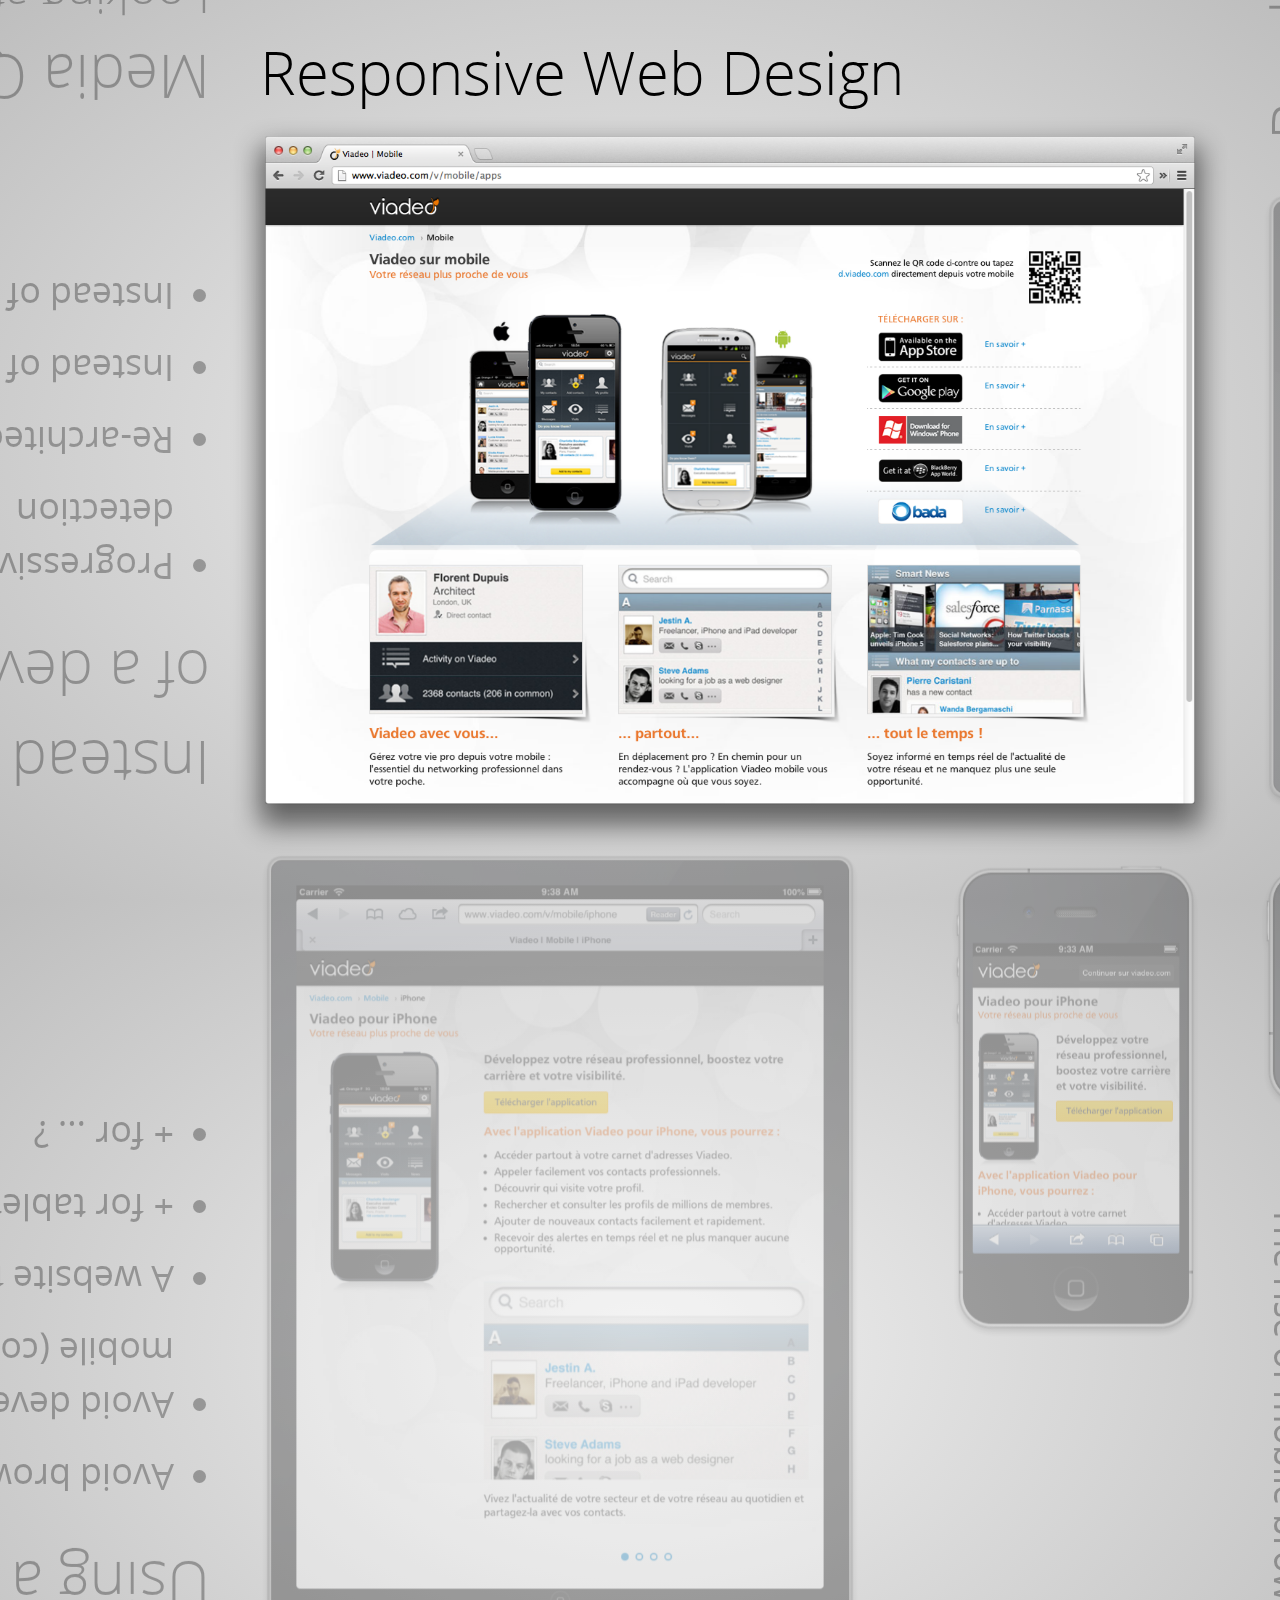
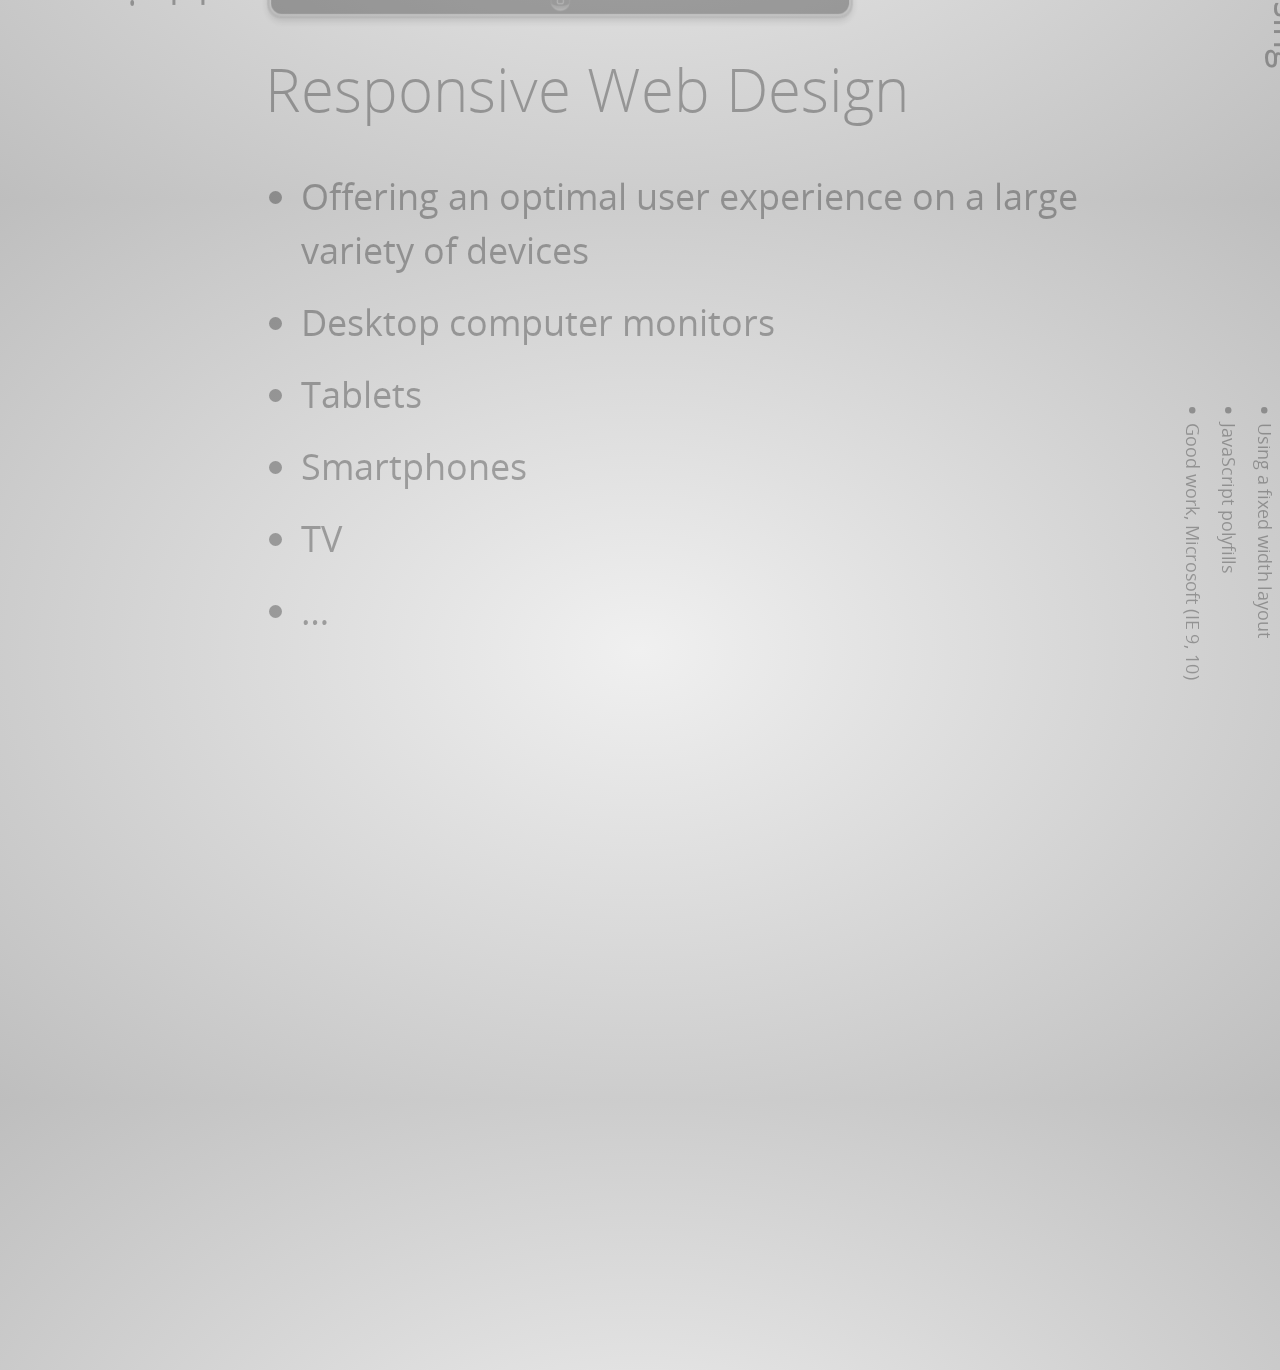
==== commit 68699e92: "Slides for Web Dev Meetup" ====
--- a/2012-12-12/index.html
+++ b/2012-12-12/index.html
@@ -48,7 +48,7 @@
 		<img src="img/iphone-landscape.png" height="250" />
 	</div>
 
-	<div class="step" data-x="860" data-y="1130" data-rotate="-270">
+	<div class="step" data-x="800" data-y="1130" data-rotate="-270">
 		<h1>The Post-PC Era</h1>
 		<h2>© Steve Jobs</h2>
 		<ul>
@@ -130,7 +130,7 @@
 
 	<div class="step" data-x="1900" data-y="60" data-rotate="-360">
 		<h1>Columns: 5 … 4 … 3 … 2 … 1</h1>
-		<h2><a href="http://viadeo.github.com/tetra-slides/2012-12-12/samples/" target="_blank">Launch the demo</a></h2>
+		<h2><a href="samples/" target="_blank">Launch the demo</a></h2>
 		<ul>
 			<li>Setting the viewport</li>
 		</ul>
@@ -152,7 +152,7 @@
 			<li>Too many devices</li>
 			<li>Smallest and largest screen sizes</li>		
 			<li>Fluid layout between breakpoints</li>
-			<li>Stretching the layout until it breaks… set a breakpoint here… repeat</li>
+			<li>Stretching the layout until it breaks…<br />set a breakpoint here… repeat</li>
 			<li>Units in em (size of text) instead of px</li>
 		</ul>
 	</div>
@@ -167,7 +167,7 @@
 		</ul>
 	</div>
 
-	<div class="step" data-x="1140" data-y="1670" data-rotate="-270">
+	<div class="step" data-x="1110" data-y="1670" data-rotate="-270">
 		<h1>Mobile first or desktop first?</h1>
 		<ul>
 			<li><b class="scaling">Mobile first</b> starting with the minimum viewport width</li>
@@ -178,7 +178,7 @@
 		</ul>
 	</div>
 
-	<div class="step" data-x="1540" data-y="850" data-rotate="-270" data-z="-1000">
+	<div class="step" data-x="665" data-y="1760" data-rotate="-270" data-scale="0.5">
 		<h1>Legacy browsers</h1>
 		<ul>
 			<li>Older browsers (IE 7, 8) are only on desktop</li>
@@ -189,6 +189,86 @@
 		</ul>
 	</div>
 
+	<div class="step" data-x="1780" data-y="-725" data-rotate="-90">
+		<h1>What I do</h1>
+		<ul>
+			<li>Design / UX: full featured design for desktop</li>
+			<li>Desktop first with fluid layout</li>		
+			<li>Narrowing the width until the layout looks <b class="rotating">weird</b></li>
+			<li>Getting my first breakpoint</li>
+			<li><code class="language-css">@media (max-width: value) { /* override */ }</code></li>
+			<li>Repeating and cascading again</li>
+		</ul>
+	</div>
+
+	<div class="step" data-x="2600" data-y="-550" data-rotate="-45">
+		<h1>Linearize content on mobile</h1>
+		<ul>
+			<li>From grid <b class="scaling">column</b> layout…</li>
+			<li>… to <b class="scaling">full width</b> columns</li>
+		</ul>
+	</div>
+
+	<div class="step" data-x="2790" data-y="165" data-rotate="0">
+		<h1>Images &amp; video</h1>
+		<ul>
+			<li>It’s that simple: <code class="language-css">img { max-width: 100%; }</code></li>
+			<li>For proportionately resized images</li>
+			<li>Delivering images at the maximum width they will be used at</li>
+			<li>Letting the browser resize images</li>
+			<li>The <code class="language-markup">&lt;picture&gt;</code> tag: W3C draft spec</li>
+		</ul>
+	</div>
+
+	<div class="step" data-x="2790" data-y="780" data-rotate="0">
+		<h1>Semantic HTML</h1>
+		<ul>
+			<li>Having a good <b>information architecture</b>:<br />a clean document outline</li>
+			<li>Avoiding classes for column widths:<br />using a <b>semantic grid</b></li>
+			<li>Using the new tags in HTML5
+				<code class="language-markup">&lt;article&gt;</code>
+				<code class="language-markup">&lt;nav&gt;</code>
+				<code class="language-markup">&lt;aside&gt;</code>
+				<code class="language-markup">&lt;header&gt;</code>
+				<code class="language-markup">&lt;footer&gt;</code>
+			</li>
+			<li>And it’s good for SEO</li>
+		</ul>
+	</div>
+
+	<div class="step" data-x="2790" data-y="1350" data-rotate="0">
+		<h1>Design / UX</h1>
+		<ul>
+			<li>Re-thinking the grid outside of pixels</li>
+			<li>In a non fixed environment</li>
+			<li>Importance of interaction design &amp; information architecture</li>
+			<li>Forget hover interactions!</li>
+		</ul>
+	</div>
+
+	<div class="step" data-x="1990" data-y="2070" data-rotate="90">
+		<h1>Process</h1>
+		<h2>Thou shalt be iterative</h2>
+		<ul>
+			<li>Iterative process with designers, front-end developers, product owners</li>
+			<li>Importance of demos</li>
+			<li>Front-end costs ×2</li>
+			<li>But: no need to maintain a separate website</li>
+			<li>Sometimes: no need for a native app</li>
+			<li>Not everything needs to be responsive</li>
+		</ul>
+	</div>
+
+	<div class="step" data-x="1550" data-y="530">
+		<h1>Demo</h1>
+		<h2><a href="http://www.viadeo.com/v/mobile/apps" target="_blank">Apps page</a></h2>
+		<h2><a href="http://www.viadeo.com/v/mobile/iphone" target="_blank">Details page</a></h2>
+	</div>
+
+	<div class="step" data-x="500" data-y="400" data-z="2000">
+		<h1>Questions</h1>
+  </div>
+
 </div>
 
 <div class="hint">
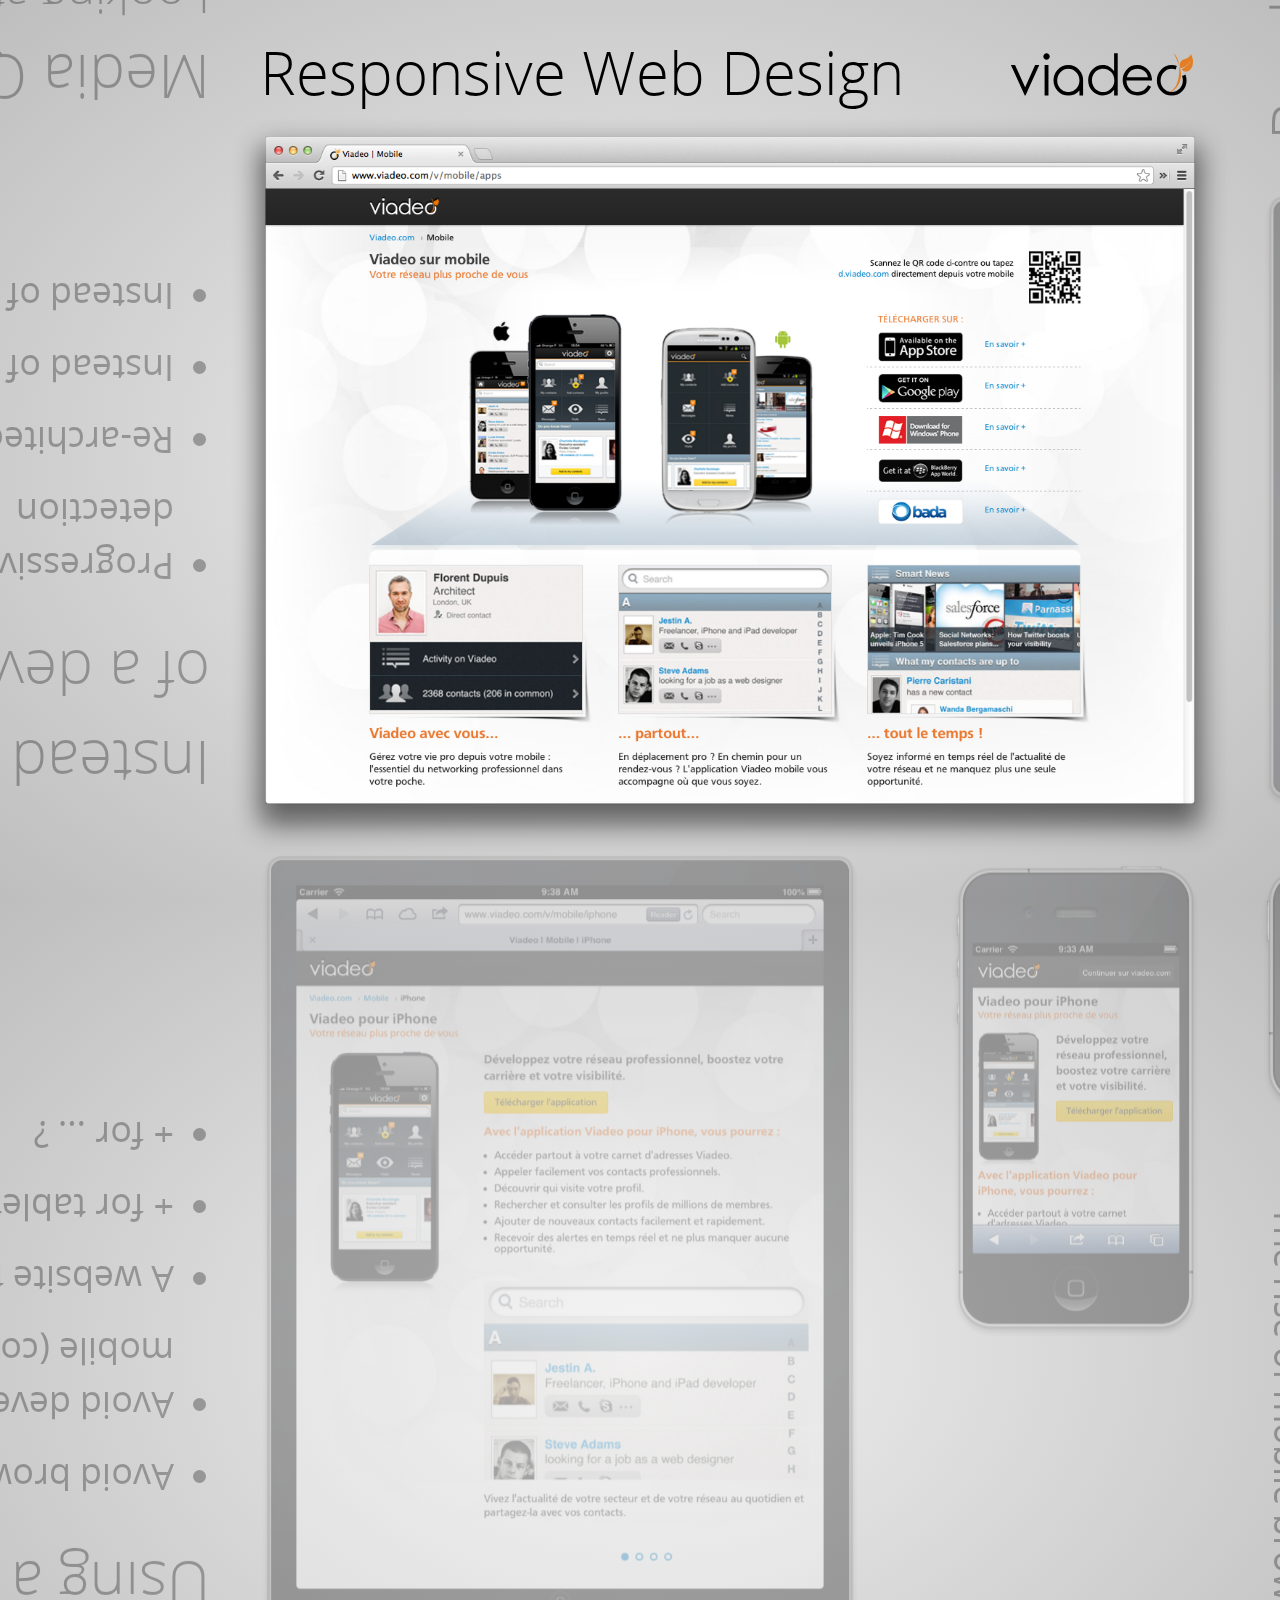
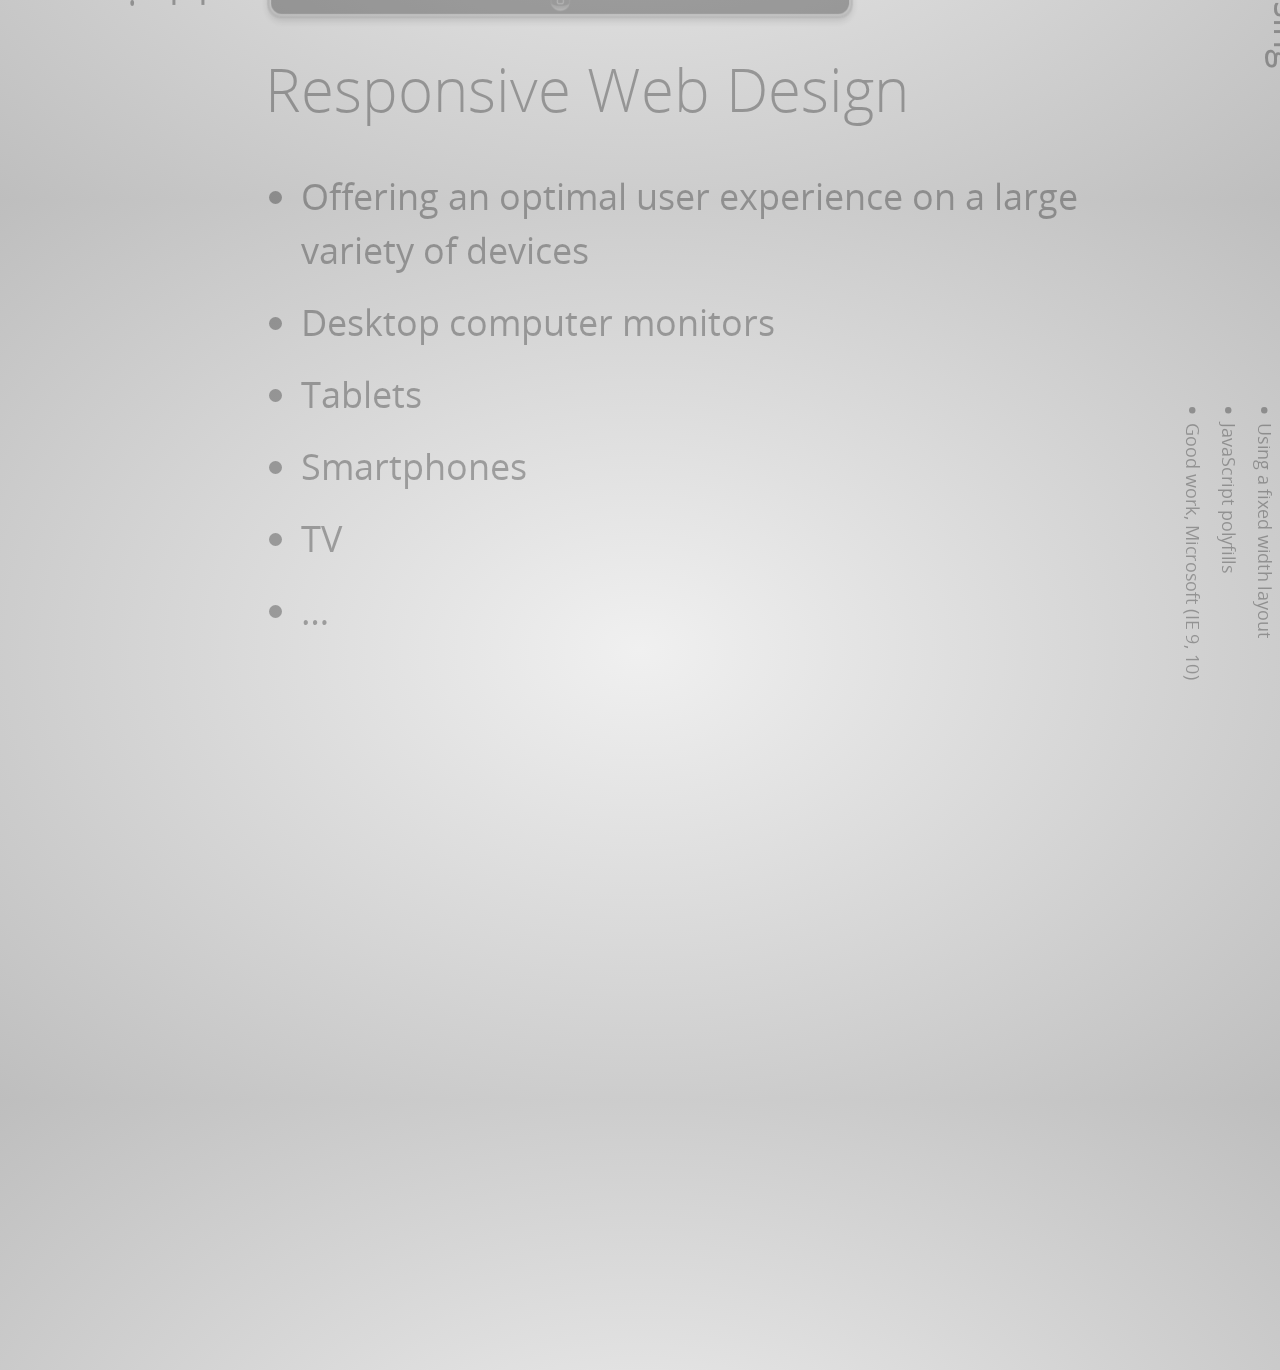
==== commit dd170a2a: "Slides for Web Dev Meetup" ====
--- a/2012-12-12/index.html
+++ b/2012-12-12/index.html
@@ -28,27 +28,27 @@
 <div id="impress">
 
 	<div id="main-title" class="step" data-x="0" data-y="0">
-		<h1>Responsive Web Design</h1>
+		<h1>Responsive Web Design <img src="img/viadeo.svg" class="logo" /></h1>
 		<img src="img/desktop.png" width="1000" />
 	</div>
 
-	<div class="step" data-x="30" data-y="800">
+	<div id="ipad-portrait" class="step" data-x="30" data-y="800">
 		<img src="img/ipad-portrait.png" width="600" />
 	</div>
 
-	<div class="step" data-x="720" data-y="660">
+	<div id="iphone-portrait" class="step" data-x="720" data-y="660">
 		<img src="img/iphone-portrait.png" width="250" />
 	</div>
 
-	<div class="step" data-x="1030" data-y="60" data-rotate="-360">
+	<div id="ipad-landscape" class="step" data-x="1030" data-y="60" data-rotate="-360">
 		<img src="img/ipad-landscape.png" width="800" />
 	</div>
 
-	<div class="step" data-x="1030" data-y="550" data-rotate="-360">
+	<div id="iphone-landscape" class="step" data-x="1030" data-y="550" data-rotate="-360">
 		<img src="img/iphone-landscape.png" height="250" />
 	</div>
 
-	<div class="step" data-x="800" data-y="1130" data-rotate="-270">
+	<div id="post-pc-era" class="step" data-x="800" data-y="1130" data-rotate="-270">
 		<h1>The Post-PC Era</h1>
 		<h2>© Steve Jobs</h2>
 		<ul>
@@ -61,7 +61,7 @@
 		<img src="img/the-end-of-the-pc-era.png" class="graph" />
 	</div>
 
-	<div class="step" data-x="35" data-y="1500">
+	<div id="responsive-web-design" class="step" data-x="35" data-y="1500">
 		<h1>Responsive Web Design</h1>
 		<ul>
 			<li>Offering an optimal user experience on a large variety of devices</li>
@@ -73,8 +73,8 @@
 		</ul>
 	</div>
 
-	<div class="step" data-x="-840" data-y="910" data-rotate="-180">
-		<h1>Using a single website</h1>
+	<div id="unique-website" class="step" data-x="-840" data-y="910" data-rotate="-180">
+		<h1>Using a unique website</h1>
 		<ul>
 			<li>Avoid browser sniffing (user agent)</li>
 			<li>Avoid development of a whole website for mobile (code duplication)</li>
@@ -84,7 +84,7 @@
 		</ul>
 	</div>
 
-	<div class="step" data-x="-840" data-y="80" data-rotate="-180">
+	<div id="device-type" class="step" data-x="-840" data-y="80" data-rotate="-180">
 		<h1>Instead of looking at the type of a device…</h1>
 		<ul>
 			<li>Progressive enhancement based on feature detection</li>
@@ -94,7 +94,7 @@
 		</ul>
 	</div>
 
-	<div class="step" data-x="-840" data-y="-570" data-rotate="-180">
+	<div id="media-queries" class="step" data-x="-840" data-y="-570" data-rotate="-180">
 		<h1>Media Queries</h1>
 		<h2>Looking at the capability of the device</h2>
 		<ul>
@@ -105,7 +105,7 @@
 		</ul>
 	</div>
 
-	<div class="step" data-x="-60" data-y="-950" data-rotate="-90">
+	<div id="concepts" class="step" data-x="-60" data-y="-950" data-rotate="-90">
 		<h1>Concepts</h1>
 		<h2>A pixel’s not a pixel</h2>
 		<ul>
@@ -117,7 +117,7 @@
 		</ul>
 	</div>
 
-	<div class="step" data-x="850" data-y="-720" data-rotate="-90">
+	<div id="breakpoints" class="step" data-x="850" data-y="-720" data-rotate="-90">
 		<h1>Breakpoints</h1>
 		<ul>
 			<li>Widths of devices</li>
@@ -128,7 +128,7 @@
 		</ul>
 	</div>
 
-	<div class="step" data-x="1900" data-y="60" data-rotate="-360">
+	<div id="columns-demo" class="step" data-x="1900" data-y="60" data-rotate="-360">
 		<h1>Columns: 5 … 4 … 3 … 2 … 1</h1>
 		<h2><a href="samples/" target="_blank">Launch the demo</a></h2>
 		<ul>
@@ -146,7 +146,7 @@
 		<pre><code class="language-css">@media screen and (max-width: 740px) { … }</code></pre>
 	</div>
 
-	<div class="step" data-x="1900" data-y="760" data-rotate="-360">
+	<div id="natural-breakpoints" class="step" data-x="1900" data-y="760" data-rotate="-360">
 		<h1>Natural breakpoints</h1>
 		<ul>
 			<li>Too many devices</li>
@@ -157,7 +157,7 @@
 		</ul>
 	</div>
 
-	<div class="step" data-x="1900" data-y="1350" data-rotate="-360">
+	<div id="advantages" class="step" data-x="1900" data-y="1350" data-rotate="-360">
 		<h1>Advantages</h1>
 		<ul>
 			<li>Future ready</li>
@@ -167,7 +167,7 @@
 		</ul>
 	</div>
 
-	<div class="step" data-x="1110" data-y="1670" data-rotate="-270">
+	<div id="mobile-desktop-first" class="step" data-x="1110" data-y="1670" data-rotate="-270">
 		<h1>Mobile first or desktop first?</h1>
 		<ul>
 			<li><b class="scaling">Mobile first</b> starting with the minimum viewport width</li>
@@ -178,7 +178,7 @@
 		</ul>
 	</div>
 
-	<div class="step" data-x="665" data-y="1760" data-rotate="-270" data-scale="0.5">
+	<div id="legacy-browsers" class="step" data-x="665" data-y="1760" data-rotate="-270" data-scale="0.5">
 		<h1>Legacy browsers</h1>
 		<ul>
 			<li>Older browsers (IE 7, 8) are only on desktop</li>
@@ -189,7 +189,7 @@
 		</ul>
 	</div>
 
-	<div class="step" data-x="1780" data-y="-725" data-rotate="-90">
+	<div id="what-i-do" class="step" data-x="1780" data-y="-725" data-rotate="-90">
 		<h1>What I do</h1>
 		<ul>
 			<li>Design / UX: full featured design for desktop</li>
@@ -201,7 +201,7 @@
 		</ul>
 	</div>
 
-	<div class="step" data-x="2600" data-y="-550" data-rotate="-45">
+	<div id="linearize" class="step" data-x="2600" data-y="-550" data-rotate="-45">
 		<h1>Linearize content on mobile</h1>
 		<ul>
 			<li>From grid <b class="scaling">column</b> layout…</li>
@@ -209,7 +209,7 @@
 		</ul>
 	</div>
 
-	<div class="step" data-x="2790" data-y="165" data-rotate="0">
+	<div id="responsive-images" class="step" data-x="2790" data-y="165" data-rotate="0">
 		<h1>Images &amp; video</h1>
 		<ul>
 			<li>It’s that simple: <code class="language-css">img { max-width: 100%; }</code></li>
@@ -220,7 +220,7 @@
 		</ul>
 	</div>
 
-	<div class="step" data-x="2790" data-y="780" data-rotate="0">
+	<div id="semantic" class="step" data-x="2790" data-y="780" data-rotate="0">
 		<h1>Semantic HTML</h1>
 		<ul>
 			<li>Having a good <b>information architecture</b>:<br />a clean document outline</li>
@@ -236,7 +236,7 @@
 		</ul>
 	</div>
 
-	<div class="step" data-x="2790" data-y="1350" data-rotate="0">
+	<div id="design" class="step" data-x="2790" data-y="1350" data-rotate="0">
 		<h1>Design / UX</h1>
 		<ul>
 			<li>Re-thinking the grid outside of pixels</li>
@@ -246,7 +246,7 @@
 		</ul>
 	</div>
 
-	<div class="step" data-x="1990" data-y="2070" data-rotate="90">
+	<div id="process" class="step" data-x="1990" data-y="2070" data-rotate="90">
 		<h1>Process</h1>
 		<h2>Thou shalt be iterative</h2>
 		<ul>
@@ -259,13 +259,13 @@
 		</ul>
 	</div>
 
-	<div class="step" data-x="1550" data-y="530">
+	<div id="demo" class="step" data-x="1550" data-y="530">
 		<h1>Demo</h1>
 		<h2><a href="http://www.viadeo.com/v/mobile/apps" target="_blank">Apps page</a></h2>
 		<h2><a href="http://www.viadeo.com/v/mobile/iphone" target="_blank">Details page</a></h2>
 	</div>
 
-	<div class="step" data-x="500" data-y="400" data-z="2000">
+	<div id="questions" class="step" data-x="1000" data-y="400" data-z="2000">
 		<h1>Questions</h1>
   </div>
 
--- a/2012-12-12/css/impress.css
+++ b/2012-12-12/css/impress.css
@@ -717,8 +717,9 @@
   font-style: normal;
 }
 
-#main-title h1 { margin-left: 30px; }
+#main-title h1 { margin-left: 30px; position: relative; width: 935px; }
 #chart { text-align: center; }
+.logo { position: absolute; height: 0.8em; right: 0; top: 0.35em; }
 .step { font-family: "OpenSans"; font-weight: 400; }
 .step h1, h2 { font-weight: 200; }
 .step h1 { font-size: 1.25em; }
